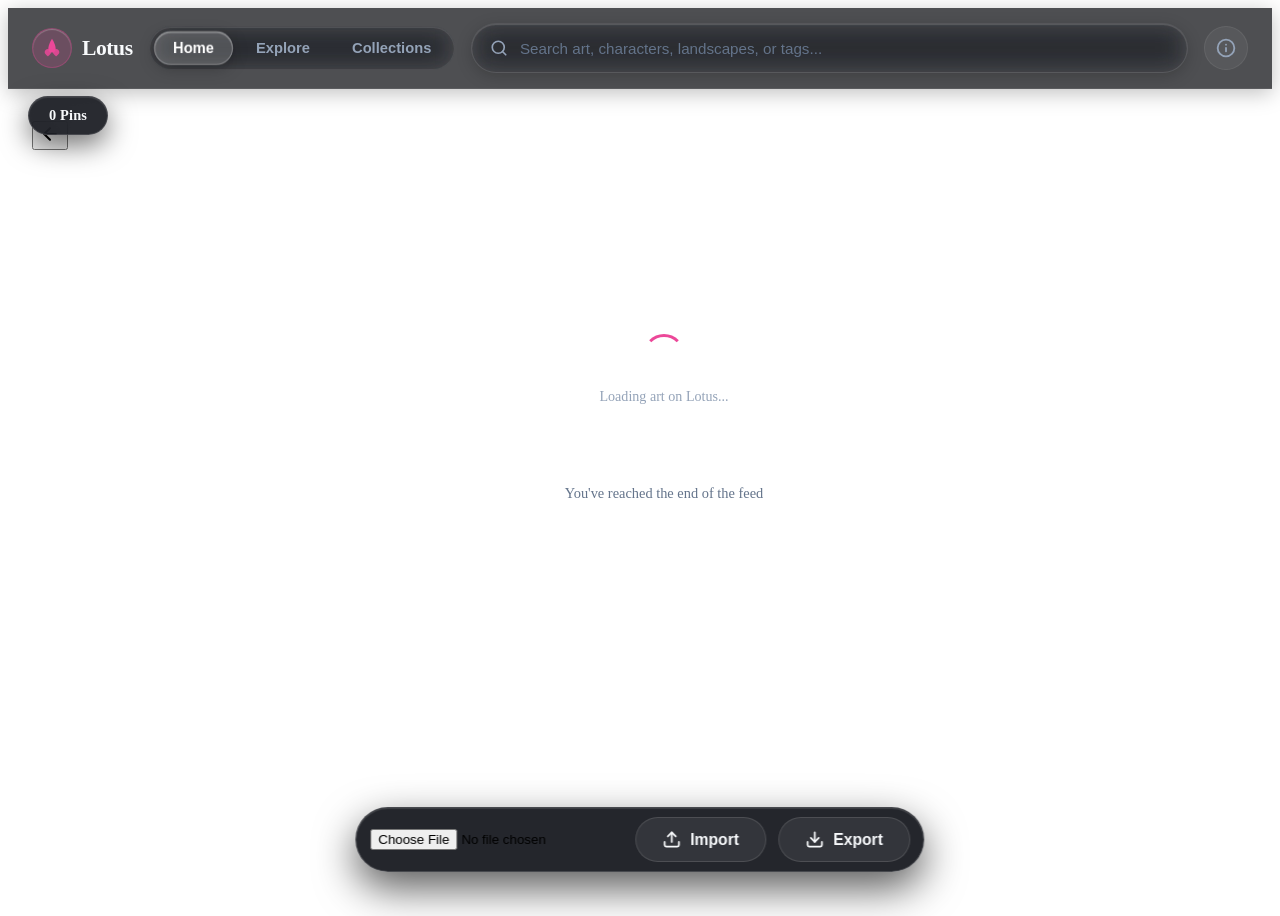
==== index.html @ 7ec938d8 "chore: update script versions for caching" ====
<!DOCTYPE html>
<html lang="en">
<head>
  <meta charset="UTF-8">
  <meta name="viewport" content="width=device-width, initial-scale=1.0">
  <meta name="referrer" content="no-referrer">
  <title>Lotus | Discover &amp; Collect Visual Art</title>
  
  <meta name="description" content="Discover, explore, and collect visual art, anime illustrations, and trending game franchises with Lotus. High-performance Pinterest-inspired visual art feed.">
  <meta name="keywords" content="anime art, visual art, game illustrations, art discovery, wallpaper, pins, gallery, safe imageboard">
  <meta name="author" content="Axel200514">
  <meta name="robots" content="index, follow">
  <link rel="canonical" href="https://lotus-lab.pages.dev/">

  <meta property="og:type" content="website">
  <meta property="og:url" content="https://lotus-lab.pages.dev/">
  <meta property="og:title" content="Lotus | Discover &amp; Collect Visual Art">
  <meta property="og:description" content="Discover, explore, and collect visual art, anime illustrations, and trending game franchises with Lotus.">
  <meta property="og:site_name" content="Lotus">

  <meta name="twitter:card" content="summary_large_image">
  <meta name="twitter:title" content="Lotus | Discover &amp; Collect Visual Art">
  <meta name="twitter:description" content="Discover, explore, and collect visual art, anime illustrations, and trending game franchises with Lotus.">

  <script type="application/ld+json">
  {
    "@context": "https://schema.org",
    "@type": "WebApplication",
    "name": "Lotus",
    "url": "https://lotus-lab.pages.dev/",
    "description": "High-performance visual art discovery client for exploring trending anime and gaming illustrations.",
    "applicationCategory": "MultimediaApplication",
    "operatingSystem": "All",
    "author": {
      "@type": "Person",
      "name": "Axel",
      "url": "https://github.com/Axel200514"
    }
  }
  </script>
  
  <link rel="preconnect" href="https://lotus-proxy.marcuslvl13.workers.dev" crossorigin>
  <link rel="dns-prefetch" href="https://lotus-proxy.marcuslvl13.workers.dev">
  <link rel="preconnect" href="https://safebooru.org" crossorigin>
  <link rel="dns-prefetch" href="https://safebooru.org">

  <link rel="stylesheet" href="./styles/variables.css?v=5.0">
  <link rel="stylesheet" href="./styles/reset.css?v=5.0">
  <link rel="stylesheet" href="./styles/layout.css?v=5.0">
  <link rel="stylesheet" href="./styles/utilities.css?v=5.0">
  <link rel="stylesheet" href="./modules/shared/components/loader/loader.component.css?v=5.0">
  
  <link rel="stylesheet" href="./modules/shared/components/navbar/navbar.component.css?v=5.0" media="print" onload="this.media='all'">
  <link rel="stylesheet" href="./modules/shared/components/modal/modal.component.css?v=5.0" media="print" onload="this.media='all'">
  <link rel="stylesheet" href="./modules/pins/components/pin-card/pin-card.component.css?v=5.0" media="print" onload="this.media='all'">
  <link rel="stylesheet" href="./modules/pins/components/pin-list/pin-list.component.css?v=5.0" media="print" onload="this.media='all'">
  <link rel="stylesheet" href="./modules/explore/components/explore-main/explore-main.component.css?v=5.0" media="print" onload="this.media='all'">
  <link rel="stylesheet" href="./modules/search/components/search-bar/search-bar.component.css?v=5.0" media="print" onload="this.media='all'">
  <link rel="stylesheet" href="./modules/search/components/tag-filter/tag-filter.component.css?v=5.0" media="print" onload="this.media='all'">
  <link rel="stylesheet" href="./modules/saved/components/saved-list/saved-list.component.css?v=5.0" media="print" onload="this.media='all'">
  <noscript>
    <link rel="stylesheet" href="./modules/shared/components/navbar/navbar.component.css?v=5.0">
    <link rel="stylesheet" href="./modules/shared/components/modal/modal.component.css?v=5.0">
    <link rel="stylesheet" href="./modules/pins/components/pin-card/pin-card.component.css?v=5.0">
    <link rel="stylesheet" href="./modules/pins/components/pin-list/pin-list.component.css?v=5.0">
    <link rel="stylesheet" href="./modules/explore/components/explore-main/explore-main.component.css?v=5.0">
    <link rel="stylesheet" href="./modules/search/components/search-bar/search-bar.component.css?v=5.0">
    <link rel="stylesheet" href="./modules/search/components/tag-filter/tag-filter.component.css?v=5.0">
    <link rel="stylesheet" href="./modules/saved/components/saved-list/saved-list.component.css?v=5.0">
  </noscript>

  <link rel="icon" type="image/svg+xml" href="data:image/svg+xml,%3Csvg xmlns='http://www.w3.org/2000/svg' viewBox='0 0 24 24' fill='%23ec4899'%3E%3Cpath d='M12 2C12 2 8 8 8 13C8 15.2091 9.79086 17 12 17C14.2091 17 16 15.2091 16 13C16 8 12 2 12 2Z'/%3E%3Cpath d='M7.5 13C5.567 13 4 14.567 4 16.5C4 18.433 7.5 21 7.5 21C7.5 21 11 18.433 11 16.5C11 14.567 9.433 13 7.5 13Z' fill-opacity='0.8'/%3E%3Cpath d='M16.5 13C14.567 13 13 14.567 13 16.5C13 18.433 16.5 21 16.5 21C16.5 21 20 18.433 20 16.5C20 14.567 18.433 13 16.5 13Z' fill-opacity='0.8'/%3E%3C/svg%3E">
</head>
<body>
  <div class="app-container">
    <header class="header">
      <a class="brand-wrapper" href="#" id="brand-link">
        <div class="brand-icon">
          <svg width="22" height="22" viewBox="0 0 24 24" fill="currentColor">
            <path d="M12 2C12 2 8 8 8 13C8 15.2091 9.79086 17 12 17C14.2091 17 16 15.2091 16 13C16 8 12 2 12 2Z"/>
            <path d="M7.5 13C5.567 13 4 14.567 4 16.5C4 18.433 7.5 21 7.5 21C7.5 21 11 18.433 11 16.5C11 14.567 9.433 13 7.5 13Z" opacity="0.85"/>
            <path d="M16.5 13C14.567 13 13 14.567 13 16.5C13 18.433 16.5 21 16.5 21C16.5 21 20 18.433 20 16.5C20 14.567 18.433 13 16.5 13Z" opacity="0.85"/>
          </svg>
        </div>
        <span class="brand-name">Lotus</span>
      </a>

      <nav class="nav-links" id="main-nav">
        <button class="nav-btn active" type="button" data-route="" title="Home">
          <svg class="nav-icon" width="20" height="20" viewBox="0 0 24 24" fill="currentColor">
            <path d="M10 20v-6h4v6h5v-8h3L12 3 2 12h3v8z"/>
          </svg>
          <span class="nav-label">Home</span>
        </button>
        <button class="nav-btn" type="button" data-route="explore" title="Explore">
          <svg class="nav-icon" width="20" height="20" viewBox="0 0 24 24" fill="none" stroke="currentColor" stroke-width="2.2" stroke-linecap="round" stroke-linejoin="round">
            <circle cx="12" cy="12" r="10"></circle>
            <polygon points="16.24 7.76 14.12 14.12 7.76 16.24 9.88 9.88 16.24 7.76"></polygon>
          </svg>
          <span class="nav-label">Explore</span>
        </button>
        <button class="nav-btn" type="button" data-route="saved" title="Collections">
          <svg class="nav-icon" width="20" height="20" viewBox="0 0 24 24" fill="none" stroke="currentColor" stroke-width="2.2" stroke-linecap="round" stroke-linejoin="round">
            <path d="M19 21l-7-5-7 5V5a2 2 0 0 1 2-2h10a2 2 0 0 1 2 2z"></path>
          </svg>
          <span class="nav-label">Collections</span>
        </button>
      </nav>

      <div class="search-container">
        <span class="search-icon">
          <svg width="18" height="18" viewBox="0 0 24 24" fill="none" stroke="currentColor" stroke-width="2.2" stroke-linecap="round" stroke-linejoin="round">
            <circle cx="11" cy="11" r="8"></circle>
            <line x1="21" y1="21" x2="16.65" y2="16.65"></line>
          </svg>
        </span>
        <input type="search" id="search-input" class="search-input" placeholder="Search art, characters, landscapes, or tags..." autocomplete="off" enterkeyhint="search">
        <button type="button" id="search-clear" class="search-clear" aria-label="Clear search">
          <svg width="14" height="14" viewBox="0 0 24 24" fill="none" stroke="currentColor" stroke-width="2.5" stroke-linecap="round" stroke-linejoin="round">
            <line x1="18" y1="6" x2="6" y2="18"></line>
            <line x1="6" y1="6" x2="18" y2="18"></line>
          </svg>
        </button>
      </div>

      <a class="header-info-btn" href="./legal.html" title="Legal, Privacy & DMCA Transparency Center" aria-label="Legal Center">
        <svg width="20" height="20" viewBox="0 0 24 24" fill="none" stroke="currentColor" stroke-width="2.2" stroke-linecap="round" stroke-linejoin="round">
          <circle cx="12" cy="12" r="10"></circle>
          <line x1="12" y1="16" x2="12" y2="12"></line>
          <line x1="12" y1="8" x2="12.01" y2="8"></line>
        </svg>
      </a>
    </header>

    <div class="pull-to-refresh-indicator" id="pull-to-refresh" aria-hidden="true">
      <div class="ptr-spinner">
        <svg class="ptr-icon" width="22" height="22" viewBox="0 0 24 24" fill="none" stroke="currentColor" stroke-width="2.5" stroke-linecap="round" stroke-linejoin="round">
          <polyline points="23 4 23 10 17 10"></polyline>
          <polyline points="1 20 1 14 7 14"></polyline>
          <path d="M3.51 9a9 9 0 0 1 14.85-3.36L23 10M1 14l4.64 4.36A9 9 0 0 0 20.49 15"></path>
        </svg>
      </div>
    </div>

    <section class="categories-bar" id="categories-bar"></section>

    <main class="main-content">
      <div class="explore-topic-header d-none" id="explore-header">
        <button type="button" id="explore-back-btn" class="explore-back-btn" aria-label="Back">
          <svg width="20" height="20" viewBox="0 0 24 24" fill="none" stroke="currentColor" stroke-width="2.5" stroke-linecap="round" stroke-linejoin="round">
            <line x1="19" y1="12" x2="5" y2="12"></line>
            <polyline points="12 19 5 12 12 5"></polyline>
          </svg>
        </button>
        <h2 id="explore-topic-title" class="explore-topic-title"></h2>
      </div>

      <div class="pins-masonry" id="pins-grid"></div>
      <div class="explore-wrapper d-none" id="explore-view"></div>
      <div class="saved-wrapper d-none" id="saved-view">
        <div class="saved-bar" id="saved-bar">
          <span class="saved-count-pill" id="saved-count-badge">0 Pins</span>
          <div class="saved-actions-group" id="saved-actions-group">
            <input type="file" id="saved-import-input" class="d-none" accept=".json,application/json">
            <button type="button" class="saved-action-btn" id="saved-import-btn" title="Import Collection (.json)">
              <svg width="15" height="15" viewBox="0 0 24 24" fill="none" stroke="currentColor" stroke-width="2.2" stroke-linecap="round" stroke-linejoin="round">
                <path d="M21 15v4a2 2 0 0 1-2 2H5a2 2 0 0 1-2-2v-4"></path>
                <polyline points="17 8 12 3 7 8"></polyline>
                <line x1="12" y1="3" x2="12" y2="15"></line>
              </svg>
              <span>Import</span>
            </button>
            <button type="button" class="saved-action-btn" id="saved-export-btn" title="Export Collection (.json)">
              <svg width="15" height="15" viewBox="0 0 24 24" fill="none" stroke="currentColor" stroke-width="2.2" stroke-linecap="round" stroke-linejoin="round">
                <path d="M21 15v4a2 2 0 0 1-2 2H5a2 2 0 0 1-2-2v-4"></path>
                <polyline points="7 10 12 15 17 10"></polyline>
                <line x1="12" y1="15" x2="12" y2="3"></line>
              </svg>
              <span>Export</span>
            </button>
          </div>
        </div>
        <div class="pins-masonry" id="saved-grid"></div>
      </div>

      <div class="loading-indicator" id="loading-indicator">
        <div class="spinner"></div>
        <span class="loading-text">Loading art on Lotus...</span>
      </div>

      <div class="end-indicator d-none" id="end-indicator">
        <span>You've reached the end of the feed</span>
      </div>

      <div class="empty-state" id="empty-state">
        <svg class="empty-icon" viewBox="0 0 24 24" fill="none" stroke="currentColor" stroke-width="1.5">
          <rect x="3" y="3" width="18" height="18" rx="2" ry="2"></rect>
          <circle cx="8.5" cy="8.5" r="1.5"></circle>
          <polyline points="21 15 16 10 5 21"></polyline>
        </svg>
        <h2 class="empty-title">No results found</h2>
        <p class="empty-desc">Try searching with different terms or selecting one of the suggested tags.</p>
      </div>

      <div id="scroll-sentinel" class="scroll-sentinel"></div>
    </main>
  </div>

  <div class="modal-backdrop" id="pin-modal" role="dialog" aria-modal="true">
    <button class="modal-close-btn" id="modal-close-btn" type="button" aria-label="Close">
      <svg width="20" height="20" viewBox="0 0 24 24" fill="none" stroke="currentColor" stroke-width="2.5" stroke-linecap="round" stroke-linejoin="round">
        <line x1="18" y1="6" x2="6" y2="18"></line>
        <line x1="6" y1="6" x2="18" y2="18"></line>
      </svg>
    </button>

    <div class="modal-content-wrap" id="modal-content-wrap">
      <div class="modal-container">
        <div class="modal-media-col">
          <div class="spinner modal-img-spinner d-none" id="modal-img-spinner"></div>
          <img class="modal-image" id="modal-img" src="" alt="" loading="eager" decoding="async" referrerpolicy="no-referrer">
        </div>

        <div class="modal-info-col">
          <div class="modal-top-actions">
            <div class="modal-icon-group">
              <a class="modal-action-btn" id="modal-source-link" target="_blank" rel="noopener noreferrer" title="View original source">
                <svg width="18" height="18" viewBox="0 0 24 24" fill="none" stroke="currentColor" stroke-width="2" stroke-linecap="round" stroke-linejoin="round">
                  <path d="M18 13v6a2 2 0 0 1-2 2H5a2 2 0 0 1-2-2V8a2 2 0 0 1 2-2h6"></path>
                  <polyline points="15 3 21 3 21 9"></polyline>
                  <line x1="10" y1="14" x2="21" y2="3"></line>
                </svg>
              </a>
              <button class="modal-action-btn" id="modal-download-btn" type="button" title="Open high-resolution image">
                <svg width="18" height="18" viewBox="0 0 24 24" fill="none" stroke="currentColor" stroke-width="2" stroke-linecap="round" stroke-linejoin="round">
                  <path d="M21 15v4a2 2 0 0 1-2 2H5a2 2 0 0 1-2-2v-4"></path>
                  <polyline points="7 10 12 15 17 10"></polyline>
                  <line x1="12" y1="15" x2="12" y2="3"></line>
                </svg>
              </button>
              <button class="modal-action-btn" id="modal-share-btn" type="button" title="Share illustration">
                <svg width="18" height="18" viewBox="0 0 24 24" fill="none" stroke="currentColor" stroke-width="2" stroke-linecap="round" stroke-linejoin="round">
                  <circle cx="18" cy="5" r="3"></circle>
                  <circle cx="6" cy="12" r="3"></circle>
                  <circle cx="18" cy="19" r="3"></circle>
                  <line x1="8.59" y1="13.51" x2="15.42" y2="17.49"></line>
                  <line x1="15.41" y1="6.51" x2="8.59" y2="10.49"></line>
                </svg>
              </button>
            </div>
            <button class="modal-save-btn" id="modal-save-btn" type="button">Save</button>
          </div>

          <h1 class="modal-title" id="modal-title"></h1>

          <div class="modal-author-row">
            <div class="modal-author-avatar" id="modal-author-avatar">A</div>
            <div>
              <a class="modal-author-name" id="modal-author" target="_blank" rel="noopener noreferrer"></a>
              <div class="text-muted modal-author-platform" id="modal-author-platform">Verified Artist</div>
            </div>
          </div>

          <div class="modal-meta-grid">
            <div class="modal-meta-item">
              Dimensions
              <strong id="modal-dimensions"></strong>
            </div>
            <div class="modal-meta-item">
              Image ID
              <strong id="modal-id"></strong>
            </div>
          </div>

          <div class="modal-tags-container">
            <span class="modal-tags-label">Tags</span>
            <div class="modal-tags-list" id="modal-tags"></div>
          </div>
        </div>
      </div>

      <div class="modal-divider" aria-hidden="true"></div>

      <button class="modal-scroll-cue" id="modal-scroll-cue" type="button" aria-label="More to explore">
        <span>More to explore</span>
        <svg width="16" height="16" viewBox="0 0 24 24" fill="none" stroke="currentColor" stroke-width="2.5" stroke-linecap="round" stroke-linejoin="round">
          <polyline points="6 9 12 15 18 9"></polyline>
        </svg>
      </button>

      <section class="modal-related-section" id="modal-related-container" aria-label="Suggestions">
        <h2 class="modal-related-title" id="modal-related-title">Suggestions</h2>
        <div class="modal-related-grid" id="modal-related-grid"></div>
        <div class="modal-related-loader" id="modal-related-loader">
          <div class="spinner"></div>
        </div>
        <div class="modal-related-sentinel" id="modal-related-sentinel"></div>
      </section>
    </div>
  </div>

  <div class="toast-notification d-none" id="toast-notification" role="status" aria-live="polite"></div>

  <template id="modal-related-card-template">
    <div class="modal-related-card">
      <img class="modal-related-img" src="" alt="" loading="lazy" decoding="async" referrerpolicy="no-referrer">
    </div>
  </template>

  <template id="pin-card-template">
    <article class="pin-card">
      <div class="pin-media-wrapper">
        <img class="pin-image" src="" alt="" decoding="async" referrerpolicy="no-referrer">
        <div class="pin-overlay">
          <button class="pin-action-circle pin-share-btn" type="button" title="Share illustration">
            <svg width="16" height="16" viewBox="0 0 24 24" fill="none" stroke="currentColor" stroke-width="2" stroke-linecap="round" stroke-linejoin="round">
              <circle cx="18" cy="5" r="3"></circle>
              <circle cx="6" cy="12" r="3"></circle>
              <circle cx="18" cy="19" r="3"></circle>
              <line x1="8.59" y1="13.51" x2="15.42" y2="17.49"></line>
              <line x1="15.41" y1="6.51" x2="8.59" y2="10.49"></line>
            </svg>
          </button>
        </div>
      </div>
      <div class="pin-meta">
        <h3 class="pin-title"></h3>
        <p class="pin-author"></p>
      </div>
    </article>
  </template>

  <template id="explore-recent-searches-template">
    <section class="explore-recent-section">
      <div class="explore-section-header">
        <div class="explore-section-title">
          <span class="recent-title-wrap">
            <svg class="recent-title-icon" width="18" height="18" viewBox="0 0 24 24" fill="none" stroke="currentColor" stroke-width="2.2">
              <circle cx="12" cy="12" r="10"></circle>
              <polyline points="12 6 12 12 16 14"></polyline>
            </svg>
            <span>Recent Searches</span>
          </span>
          <button type="button" class="recent-clear-btn" title="Clear search history">Clear all</button>
        </div>
      </div>
      <div class="recent-chips-row"></div>
    </section>
  </template>

  <template id="explore-ideas-template">
    <section class="explore-ideas-section">
      <div class="explore-section-header">
        <p class="explore-section-subtitle">Inspired by your tastes</p>
        <h2 class="explore-section-title">Ideas for you</h2>
      </div>
      <div class="ideas-grid"></div>
    </section>
  </template>

  <template id="explore-idea-card-template">
    <article class="idea-card">
      <div class="idea-media-wrap">
        <img class="idea-img" src="" alt="" loading="eager" decoding="async" referrerpolicy="no-referrer">
        <div class="idea-overlay">
          <span class="idea-badge"></span>
          <h3 class="idea-title"></h3>
        </div>
      </div>
    </article>
  </template>

  <template id="explore-board-card-template">
    <article class="board-card">
      <div class="board-collage">
        <img class="board-main-img" src="" alt="" loading="eager" decoding="async" referrerpolicy="no-referrer">
        <div class="board-sub-imgs">
          <img class="board-sub-img board-sub-1" src="" alt="" loading="eager" decoding="async" referrerpolicy="no-referrer">
          <img class="board-sub-img board-sub-2" src="" alt="" loading="eager" decoding="async" referrerpolicy="no-referrer">
        </div>
      </div>
      <div class="board-meta">
        <h3 class="board-title"></h3>
        <p class="board-author"><span class="author-name"></span><span class="author-badge">✓</span></p>
        <p class="board-stats"></p>
      </div>
    </article>
  </template>

  <template id="explore-popular-section-template">
    <section>
      <div class="explore-section-header">
        <div class="explore-section-title">
          <span class="explore-popular-title"></span>
          <button type="button" class="explore-search-shortcut">
            <svg width="18" height="18" viewBox="0 0 24 24" fill="none" stroke="currentColor" stroke-width="2.5">
              <circle cx="11" cy="11" r="8"></circle>
              <line x1="21" y1="21" x2="16.65" y2="16.65"></line>
            </svg>
          </button>
        </div>
      </div>
      <div class="popular-row"></div>
    </section>
  </template>

  <template id="explore-popular-thumb-template">
    <div class="popular-thumb-wrapper">
      <img class="popular-thumb" src="" alt="" loading="eager" decoding="async" referrerpolicy="no-referrer">
    </div>
  </template>

  <script type="module" src="./app/app.js?v=5.0"></script>
</body>
</html>
---- styles/variables.css ----
@font-face {
  font-family: "Outfit";
  src: url("./Fonts/Outfit-Light.ttf") format("truetype");
  font-weight: 300;
  font-style: normal;
  font-display: swap;
}

@font-face {
  font-family: "Outfit";
  src: url("./Fonts/Outfit-Regular.ttf") format("truetype");
  font-weight: 400;
  font-style: normal;
  font-display: swap;
}

@font-face {
  font-family: "Outfit";
  src: url("./Fonts/Outfit-SemiBold.ttf") format("truetype");
  font-weight: 600;
  font-style: normal;
  font-display: swap;
}

@font-face {
  font-family: "Outfit";
  src: url("./Fonts/Outfit-ExtraBold.ttf") format("truetype");
  font-weight: 800;
  font-style: normal;
  font-display: swap;
}

:root {
  --bg-primary: #0a0c10;
  --bg-surface: rgba(24, 27, 34, 0.65);
  --bg-surface-hover: rgba(36, 40, 52, 0.8);
  --bg-card: rgba(255, 255, 255, 0.05);
  --bg-input: rgba(255, 255, 255, 0.07);
  --text-primary: #f8fafc;
  --text-secondary: #94a3b8;
  --text-muted: #64748b;
  --brand-lotus: #ec4899;
  --brand-lotus-hover: #db2777;
  --brand-lotus-light: rgba(236, 72, 153, 0.18);
  --border-subtle: rgba(255, 255, 255, 0.1);
  --success: #10b981;
  --radius-sm: 10px;
  --radius-md: 18px;
  --radius-lg: 26px;
  --radius-full: 9999px;
  --font-family: "Outfit", -apple-system, BlinkMacSystemFont, "Segoe UI", Roboto, sans-serif;
  --transition-fast: 200ms cubic-bezier(0.25, 1, 0.5, 1);
  --header-height: 80px;

  --ease-spring: cubic-bezier(0.34, 1.56, 0.64, 1);
  --ease-spring-soft: cubic-bezier(0.25, 1, 0.3, 1);
  --ease-press: cubic-bezier(0.4, 0, 0.2, 1);
  --transition-spring: 360ms cubic-bezier(0.34, 1.56, 0.64, 1);
  --transition-spring-fast: 260ms cubic-bezier(0.34, 1.56, 0.64, 1);
  --transition-press: 110ms cubic-bezier(0.4, 0, 0.2, 1);

  --glass-bg: rgba(22, 25, 34, 0.68);
  --glass-bg-hover: rgba(35, 40, 54, 0.82);
  --glass-border: 1px solid rgba(255, 255, 255, 0.12);
  --glass-border-subtle: 1px solid rgba(255, 255, 255, 0.07);
  --glass-shine: inset 0 1px 1px 0 rgba(255, 255, 255, 0.22);
  --glass-shadow: 0 12px 36px rgba(0, 0, 0, 0.45);
  --glass-blur: blur(24px) saturate(190%);
  --glass-blur-sm: blur(14px) saturate(160%);
}

@keyframes bubble-pop {
  0% {
    transform: scale(0.92);
  }
  55% {
    transform: scale(1.07);
  }
  100% {
    transform: scale(1);
  }
}
---- styles/layout.css ----
.app-container {
  min-height: 100vh;
  display: flex;
  flex-direction: column;
}

.header {
  position: sticky;
  top: 0;
  z-index: 50;
  height: var(--header-height);
  background: rgba(10, 12, 16, 0.72);
  backdrop-filter: var(--glass-blur);
  -webkit-backdrop-filter: var(--glass-blur);
  border-bottom: 1px solid rgba(255, 255, 255, 0.08);
  box-shadow: 0 4px 20px rgba(0, 0, 0, 0.25);
  display: flex;
  align-items: center;
  justify-content: space-between;
  padding: 0 24px;
  gap: 16px;
}

.main-content {
  flex: 1;
  padding: 0 24px 60px;
  max-width: 1920px;
  width: 100%;
  margin: 0 auto;
}

.pins-masonry {
  display: flex;
  gap: 16px;
  align-items: flex-start;
  width: 100%;
}

.pins-masonry .empty-state {
  flex: 1 1 100%;
  width: 100%;
  min-width: 100%;
}

.pins-col {
  flex: 1;
  display: flex;
  flex-direction: column;
  gap: 16px;
  min-width: 0;
}

@media (max-width: 900px) {
  .pins-masonry {
    gap: 12px;
  }
  .pins-col {
    gap: 12px;
  }
}

@media (max-width: 768px) {
  .header {
    backdrop-filter: none;
    -webkit-backdrop-filter: none;
    background: rgba(10, 12, 16, 0.95);
  }
  .main-content {
    padding: 0 16px 95px;
  }
}

@media (max-width: 640px) {
  .header {
    padding: 0 12px;
    gap: 8px;
    height: 54px;
  }
  .main-content {
    padding: 0 8px 95px;
  }
  .pins-masonry {
    gap: 8px;
  }
  .pins-col {
    gap: 8px;
  }
}

.header-info-btn {
  display: inline-flex;
  align-items: center;
  justify-content: center;
  width: 42px;
  height: 42px;
  border-radius: var(--radius-full);
  background: rgba(255, 255, 255, 0.05);
  border: var(--glass-border-subtle);
  color: var(--text-secondary);
  text-decoration: none;
  flex-shrink: 0;
  transition: background-color var(--transition-fast), color var(--transition-fast), transform var(--transition-spring-fast);
}

.header-info-btn:hover {
  background: rgba(255, 255, 255, 0.12);
  color: var(--text-primary);
  transform: scale(1.06);
}

.header-info-btn:active {
  transform: scale(0.94);
}
---- modules/shared/components/loader/loader.component.css ----
.loading-indicator {
  display: flex;
  flex-direction: column;
  align-items: center;
  justify-content: center;
  padding: 40px 0;
  gap: 12px;
}

.spinner {
  width: 36px;
  height: 36px;
  border: 3px solid var(--border-subtle);
  border-top-color: var(--brand-lotus);
  border-radius: 50%;
  animation: spin 0.8s linear infinite;
}

@keyframes spin {
  to {
    transform: rotate(360deg);
  }
}

.loading-text {
  font-size: 0.88rem;
  color: var(--text-secondary);
}

.end-indicator {
  display: flex;
  align-items: center;
  justify-content: center;
  padding: 40px 0 20px;
  color: var(--text-muted);
  font-size: 0.9rem;
  font-weight: 500;
}

.scroll-sentinel {
  width: 100%;
  height: 20px;
  pointer-events: none;
}

.pull-to-refresh-indicator {
  position: fixed;
  top: calc(var(--header-height) + 12px);
  left: 50%;
  transform: translate3d(-50%, -75px, 0);
  width: 44px;
  height: 44px;
  border-radius: var(--radius-full);
  background: rgba(22, 25, 34, 0.95);
  border: 1px solid rgba(255, 255, 255, 0.2);
  box-shadow: 0 8px 24px rgba(0, 0, 0, 0.5), inset 0 1px 1px rgba(255, 255, 255, 0.28);
  display: flex;
  align-items: center;
  justify-content: center;
  z-index: 120;
  opacity: 0;
  pointer-events: none;
  transition: opacity 0.2s ease, transform 0.25s cubic-bezier(0.25, 1, 0.5, 1);
  will-change: transform, opacity;
}

.pull-to-refresh-indicator.refreshing {
  opacity: 1;
  transform: translate3d(-50%, 14px, 0);
  transition: transform 0.25s cubic-bezier(0.34, 1.56, 0.64, 1), opacity 0.2s ease;
}

.ptr-spinner {
  display: flex;
  align-items: center;
  justify-content: center;
  width: 100%;
  height: 100%;
}

.pull-to-refresh-indicator.refreshing .ptr-spinner {
  animation: spin 0.8s linear infinite;
}

.ptr-icon {
  width: 22px;
  height: 22px;
  color: var(--brand-lotus);
  transition: transform 0.1s linear;
}

@media (max-width: 640px) {
  .pull-to-refresh-indicator {
    top: calc(54px + 10px);
  }
}

.empty-state {
  display: none;
  flex-direction: column;
  align-items: center;
  justify-content: center;
  padding: 100px 20px;
  text-align: center;
  gap: 14px;
  width: 100%;
  min-width: 100%;
  margin: 0 auto;
  box-sizing: border-box;
}

.empty-state.visible {
  display: flex;
}

.empty-icon {
  width: 64px;
  height: 64px;
  color: var(--text-muted);
  margin: 0 auto;
}

.empty-title {
  font-size: 1.35rem;
  font-weight: 700;
  text-align: center;
  color: var(--text-primary);
  margin: 0 auto;
}

.empty-desc {
  font-size: 0.95rem;
  color: var(--text-secondary);
  max-width: 440px;
  text-align: center;
  margin: 0 auto;
  line-height: 1.55;
}
---- modules/shared/components/navbar/navbar.component.css ----
.brand-wrapper {
  display: flex;
  align-items: center;
  gap: 10px;
  text-decoration: none;
  cursor: pointer;
  flex-shrink: 0;
}

.brand-icon {
  width: 38px;
  height: 38px;
  display: flex;
  align-items: center;
  justify-content: center;
  border-radius: var(--radius-full);
  background: rgba(236, 72, 153, 0.18);
  color: var(--brand-lotus);
  border: 1px solid rgba(236, 72, 153, 0.3);
  box-shadow: inset 0 1px 1px rgba(255, 255, 255, 0.25);
  transition: transform var(--transition-fast);
}

.brand-wrapper:hover .brand-icon {
  transform: scale(1.08);
}

.brand-wrapper:active .brand-icon {
  transform: scale(0.92);
  transition: transform var(--transition-press);
}

.brand-name {
  font-size: 1.35rem;
  font-weight: 700;
  letter-spacing: -0.02em;
  color: var(--text-primary);
}

.nav-links {
  display: flex;
  align-items: center;
  gap: 4px;
  background: rgba(255, 255, 255, 0.05);
  backdrop-filter: var(--glass-blur-sm);
  -webkit-backdrop-filter: var(--glass-blur-sm);
  border: var(--glass-border-subtle);
  border-radius: var(--radius-full);
  padding: 4px;
  box-shadow: inset 0 1px 0 rgba(255, 255, 255, 0.1);
  touch-action: manipulation;
  user-select: none;
  -webkit-user-select: none;
}

.nav-btn {
  display: inline-flex;
  align-items: center;
  gap: 8px;
  color: var(--text-secondary);
  padding: 8px 18px;
  font-size: 0.92rem;
  font-weight: 600;
  border-radius: var(--radius-full);
  border: 1px solid transparent;
  background: transparent;
  cursor: pointer;
  will-change: transform;
  touch-action: manipulation;
  user-select: none;
  -webkit-user-select: none;
  transition: background-color var(--transition-fast), color var(--transition-fast), border-color var(--transition-fast), box-shadow var(--transition-fast), transform var(--transition-spring);
}

.nav-icon {
  display: none;
}

.nav-btn:hover {
  background: rgba(255, 255, 255, 0.09);
  color: var(--text-primary);
  border-color: rgba(255, 255, 255, 0.12);
  transform: scale(1.04);
}

.nav-btn:active {
  transform: scale(0.92);
  transition: transform var(--transition-press);
}

.nav-btn.active {
  background: rgba(255, 255, 255, 0.18);
  color: #ffffff;
  border: 1px solid rgba(255, 255, 255, 0.28);
  box-shadow: inset 0 1px 1px 0 rgba(255, 255, 255, 0.35), 0 4px 16px rgba(0, 0, 0, 0.25);
  animation: bubble-pop 320ms var(--ease-spring);
}

.nav-btn.refreshing .nav-icon {
  animation: nav-icon-spin 600ms linear infinite;
}

.nav-btn.tap-bounce {
  animation: nav-btn-bounce 200ms var(--ease-spring);
}

@keyframes nav-icon-spin {
  0% { transform: rotate(0deg); }
  100% { transform: rotate(360deg); }
}

@keyframes nav-btn-bounce {
  0% { transform: scale(1); }
  50% { transform: scale(0.88); }
  100% { transform: scale(1); }
}

@media (min-width: 769px) and (max-width: 1024px) {
  .nav-btn {
    padding: 7px 13px;
    font-size: 0.86rem;
    gap: 6px;
  }
  .brand-name {
    font-size: 1.18rem;
  }
}

@media (max-width: 768px) {
  .brand-name {
    display: none;
  }
  .brand-icon {
    width: 34px;
    height: 34px;
  }
  .nav-links {
    position: fixed;
    bottom: calc(18px + env(safe-area-inset-bottom, 0px));
    left: 50%;
    transform: translateX(-50%);
    background: rgba(18, 20, 27, 0.72);
    backdrop-filter: blur(24px) saturate(190%);
    -webkit-backdrop-filter: blur(24px) saturate(190%);
    border: 1px solid rgba(255, 255, 255, 0.16);
    border-radius: var(--radius-full);
    padding: 6px 10px;
    gap: 6px;
    z-index: 300;
    box-shadow: 0 16px 40px rgba(0, 0, 0, 0.6), inset 0 1px 0 rgba(255, 255, 255, 0.25);
    transition: opacity var(--transition-fast), transform var(--transition-fast), visibility var(--transition-fast);
  }
  .nav-btn {
    flex-direction: column;
    padding: 6px 14px;
    font-size: 0.68rem;
    font-weight: 600;
    gap: 3px;
    border-radius: var(--radius-full);
    color: var(--text-secondary);
    min-width: 62px;
  }
  .nav-btn:hover {
    transform: none;
  }
  .nav-btn:active {
    transform: scale(0.90);
    transition: transform var(--transition-press);
  }
  .nav-btn.active {
    background: linear-gradient(135deg, rgba(236, 72, 153, 0.95), rgba(219, 39, 119, 0.9));
    color: #ffffff;
    border: 1px solid rgba(255, 255, 255, 0.35);
    box-shadow: inset 0 1px 1px rgba(255, 255, 255, 0.4), 0 4px 14px rgba(236, 72, 153, 0.35);
    animation: bubble-pop 320ms var(--ease-spring);
  }
  .nav-icon {
    display: block;
    width: 18px;
    height: 18px;
  }
}
---- modules/shared/components/modal/modal.component.css ----
body.modal-open {
  overflow: hidden;
}

.modal-backdrop {
  position: fixed;
  inset: 0;
  background-color: rgba(0, 0, 0, 0.86);
  z-index: 100;
  display: none;
  overflow-y: auto;
  -webkit-overflow-scrolling: touch;
  padding: 48px 24px 80px;
  opacity: 0;
  transition: opacity var(--transition-fast);
}

.modal-backdrop.open {
  display: flex;
  flex-direction: column;
  align-items: center;
  justify-content: flex-start;
  scroll-behavior: smooth;
  opacity: 1;
}

.modal-backdrop::-webkit-scrollbar {
  width: 10px;
}

.modal-backdrop::-webkit-scrollbar-track {
  background: rgba(0, 0, 0, 0.5);
}

.modal-backdrop::-webkit-scrollbar-thumb {
  background: rgba(255, 255, 255, 0.22);
  border-radius: 5px;
}

.modal-backdrop::-webkit-scrollbar-thumb:hover {
  background: rgba(255, 255, 255, 0.38);
}

.modal-close-btn {
  position: fixed;
  top: 24px;
  right: 28px;
  width: 44px;
  height: 44px;
  border-radius: var(--radius-full);
  background: rgba(22, 24, 30, 0.65);
  backdrop-filter: blur(20px) saturate(190%);
  -webkit-backdrop-filter: blur(20px) saturate(190%);
  color: #ffffff;
  border: 1px solid rgba(255, 255, 255, 0.18);
  box-shadow: inset 0 1px 1px rgba(255, 255, 255, 0.28), 0 8px 24px rgba(0, 0, 0, 0.45);
  display: flex;
  align-items: center;
  justify-content: center;
  z-index: 200;
  cursor: pointer;
  will-change: transform;
  transition: background-color var(--transition-fast), transform var(--transition-spring), border-color var(--transition-fast);
}

.modal-close-btn:hover {
  background: rgba(36, 40, 52, 0.85);
  border-color: rgba(255, 255, 255, 0.32);
  transform: scale(1.10);
}

.modal-close-btn:active {
  transform: scale(0.88);
  transition: transform var(--transition-press);
}

.modal-content-wrap {
  width: min(1040px, 100%);
  display: flex;
  flex-direction: column;
  align-items: center;
  position: relative;
  margin: 0 auto;
  flex-shrink: 0;
}

.modal-container {
  background: rgba(18, 20, 26, 0.78);
  backdrop-filter: blur(32px) saturate(190%);
  -webkit-backdrop-filter: blur(32px) saturate(190%);
  border: 1px solid rgba(255, 255, 255, 0.14);
  border-radius: 32px;
  width: 100%;
  height: auto;
  min-height: 560px;
  display: flex;
  flex-direction: row;
  overflow: hidden;
  position: relative;
  flex-shrink: 0;
  box-shadow: 0 30px 80px rgba(0, 0, 0, 0.65), inset 0 1px 1px rgba(255, 255, 255, 0.2);
  transform: scale(0.98);
  transition: transform var(--transition-fast);
}

.modal-backdrop.open .modal-container {
  transform: scale(1);
}

.modal-media-col {
  flex: 1;
  min-width: 0;
  min-height: 560px;
  height: auto;
  align-self: stretch;
  background-color: #0b0c0e;
  display: flex;
  align-items: center;
  justify-content: center;
  padding: 24px;
  position: relative;
  overflow: hidden;
}

.modal-image {
  max-width: 100%;
  max-height: 78vh;
  width: auto;
  height: auto;
  object-fit: contain;
  border-radius: var(--radius-sm);
  display: block;
}

.modal-img-spinner {
  position: absolute;
  top: 50%;
  left: 50%;
  transform: translate(-50%, -50%);
  z-index: 2;
}

.modal-info-col {
  width: 440px;
  flex-shrink: 0;
  height: auto;
  padding: 32px 28px;
  display: flex;
  flex-direction: column;
  overflow: visible;
  scrollbar-width: none;
  -ms-overflow-style: none;
  gap: 20px;
  background-color: transparent;
}

.modal-info-col::-webkit-scrollbar {
  display: none;
  width: 0;
  height: 0;
}

.modal-top-actions {
  display: flex;
  align-items: center;
  justify-content: space-between;
}

.modal-icon-group {
  display: flex;
  align-items: center;
  gap: 10px;
}

.modal-action-btn {
  background: rgba(255, 255, 255, 0.08);
  color: var(--text-primary);
  width: 44px;
  height: 44px;
  border-radius: var(--radius-full);
  display: flex;
  align-items: center;
  justify-content: center;
  border: 1px solid rgba(255, 255, 255, 0.16);
  box-shadow: inset 0 1px 1px rgba(255, 255, 255, 0.22), 0 4px 12px rgba(0, 0, 0, 0.25);
  cursor: pointer;
  will-change: transform;
  transition: background-color var(--transition-fast), border-color var(--transition-fast), transform var(--transition-spring);
}

.modal-action-btn:hover {
  background: rgba(255, 255, 255, 0.18);
  border-color: rgba(255, 255, 255, 0.32);
  transform: scale(1.08);
}

.modal-action-btn:active {
  transform: scale(0.88);
  transition: transform var(--transition-press);
}

.modal-action-btn.is-loading {
  opacity: 0.6;
  pointer-events: none;
}

.modal-save-btn {
  background: linear-gradient(180deg, rgba(236, 72, 153, 0.95) 0%, rgba(219, 39, 119, 0.9) 100%);
  color: #ffffff;
  border: 1px solid rgba(255, 255, 255, 0.38);
  border-radius: var(--radius-full);
  padding: 10px 24px;
  font-size: 0.95rem;
  font-weight: 700;
  box-shadow: inset 0 1px 1px 0 rgba(255, 255, 255, 0.5), 0 4px 16px rgba(236, 72, 153, 0.38);
  cursor: pointer;
  will-change: transform;
  transition: background var(--transition-fast), transform var(--transition-spring), box-shadow var(--transition-fast);
}

.modal-save-btn:hover {
  background: linear-gradient(180deg, rgba(244, 114, 182, 0.98) 0%, rgba(236, 72, 153, 0.95) 100%);
  transform: scale(1.05);
  box-shadow: inset 0 1px 1px 0 rgba(255, 255, 255, 0.6), 0 6px 22px rgba(236, 72, 153, 0.48);
}

.modal-save-btn:active {
  transform: scale(0.92);
  transition: transform var(--transition-press);
}

.modal-save-btn.is-saved {
  background: linear-gradient(180deg, rgba(16, 185, 129, 0.9) 0%, rgba(5, 150, 105, 0.85) 100%);
  border-color: rgba(255, 255, 255, 0.35);
  box-shadow: inset 0 1px 1px rgba(255, 255, 255, 0.45), 0 4px 14px rgba(16, 185, 129, 0.35);
  animation: bubble-pop 320ms var(--ease-spring);
}

.modal-save-btn.is-saved:hover {
  background: linear-gradient(180deg, rgba(16, 185, 129, 0.95) 0%, rgba(5, 150, 105, 0.9) 100%);
  transform: scale(1.05);
}

.modal-author-platform {
  font-size: 0.8rem;
}

.modal-title {
  font-size: 1.4rem;
  font-weight: 700;
  color: var(--text-primary);
  line-height: 1.3;
}

.modal-author-row {
  display: flex;
  align-items: center;
  gap: 12px;
}

.modal-author-avatar {
  width: 44px;
  height: 44px;
  border-radius: var(--radius-full);
  background-color: var(--bg-input);
  display: flex;
  align-items: center;
  justify-content: center;
  font-weight: 700;
  color: var(--brand-lotus);
}

.modal-author-name {
  font-size: 0.95rem;
  font-weight: 600;
}

.modal-meta-grid {
  display: grid;
  grid-template-columns: 1fr 1fr;
  gap: 12px;
  background: rgba(255, 255, 255, 0.05);
  border: 1px solid rgba(255, 255, 255, 0.1);
  box-shadow: inset 0 1px 0 rgba(255, 255, 255, 0.12);
  padding: 14px 18px;
  border-radius: 18px;
}

.modal-meta-item {
  font-size: 0.8rem;
  color: var(--text-secondary);
}

.modal-meta-item strong {
  display: block;
  font-size: 0.88rem;
  color: var(--text-primary);
  margin-top: 2px;
}

.modal-tags-container {
  display: flex;
  flex-direction: column;
  gap: 8px;
}

.modal-tags-label {
  font-size: 0.85rem;
  font-weight: 600;
  color: var(--text-secondary);
  text-transform: uppercase;
  letter-spacing: 0.04em;
}

.modal-tags-list {
  display: flex;
  flex-wrap: wrap;
  gap: 6px;
}

.modal-tag-chip {
  background: rgba(255, 255, 255, 0.06);
  color: var(--text-primary);
  border: 1px solid rgba(255, 255, 255, 0.12);
  box-shadow: inset 0 1px 0 rgba(255, 255, 255, 0.16);
  border-radius: var(--radius-full);
  padding: 5px 14px;
  font-size: 0.78rem;
  font-weight: 500;
  cursor: pointer;
  will-change: transform;
  transition: background-color var(--transition-fast), border-color var(--transition-fast), transform var(--transition-spring), box-shadow var(--transition-fast);
}

.modal-tag-chip:hover {
  background: linear-gradient(135deg, rgba(236, 72, 153, 0.9), rgba(219, 39, 119, 0.85));
  color: #ffffff;
  border-color: rgba(255, 255, 255, 0.35);
  box-shadow: inset 0 1px 1px rgba(255, 255, 255, 0.4), 0 4px 14px rgba(236, 72, 153, 0.35);
  transform: translateY(-1px) scale(1.05);
}

.modal-tag-chip:active {
  transform: scale(0.91);
  transition: transform var(--transition-press);
}

.modal-scroll-cue {
  position: relative;
  display: inline-flex;
  align-items: center;
  gap: 8px;
  margin-top: 10px;
  margin-bottom: 20px;
  padding: 11px 26px;
  background: rgba(255, 255, 255, 0.08);
  color: #ffffff;
  border: 1px solid rgba(255, 255, 255, 0.18);
  border-radius: var(--radius-full);
  font-size: 0.9rem;
  font-weight: 600;
  cursor: pointer;
  box-shadow: inset 0 1px 1px rgba(255, 255, 255, 0.25), 0 8px 24px rgba(0, 0, 0, 0.35);
  opacity: 1;
  transform: translateY(0);
  will-change: transform, opacity;
  transition: opacity 320ms ease, transform 320ms cubic-bezier(0.2, 0.8, 0.2, 1), background-color var(--transition-fast), border-color var(--transition-fast), box-shadow var(--transition-fast);
  z-index: 25;
}

.modal-scroll-cue:hover {
  background: rgba(255, 255, 255, 0.16);
  border-color: rgba(255, 255, 255, 0.3);
  transform: translateY(-2px) scale(1.03);
  box-shadow: inset 0 1px 1px rgba(255, 255, 255, 0.35), 0 10px 28px rgba(0, 0, 0, 0.45);
}

.modal-scroll-cue:active {
  transform: translateY(0) scale(0.94);
  transition: transform var(--transition-press);
}

.modal-scroll-cue svg {
  color: var(--brand-lotus);
  transition: transform var(--transition-fast);
}

.modal-scroll-cue:hover svg {
  transform: translateY(3px);
}

.modal-scroll-cue.hide {
  opacity: 0;
  transform: translateY(8px) scale(0.96);
  pointer-events: none;
}

.modal-divider {
  display: none;
}

.modal-related-section {
  width: 100%;
  margin-top: 16px;
  display: flex;
  flex-direction: column;
  align-items: flex-start;
  padding-bottom: 24px;
}

.modal-related-title {
  font-size: 1.4rem;
  font-weight: 700;
  color: var(--text-primary);
  margin-bottom: 20px;
  text-align: left;
  width: 100%;
  padding: 0 4px;
  letter-spacing: -0.01em;
}

.modal-related-grid {
  display: flex;
  gap: 16px;
  align-items: flex-start;
  width: 100%;
}

.modal-related-col {
  flex: 1;
  display: flex;
  flex-direction: column;
  gap: 16px;
  min-width: 0;
}

.modal-related-card {
  display: block;
  width: 100%;
  border-radius: 16px;
  overflow: hidden;
  background-color: #171922;
  cursor: pointer;
  position: relative;
  border: 1px solid var(--border-subtle);
  transition: transform var(--transition-fast);
}

.modal-related-card:hover {
  transform: scale(1.02);
}

.modal-related-img {
  width: 100%;
  height: 100%;
  object-fit: cover;
  display: block;
  opacity: 0;
  transition: opacity var(--transition-fast);
}

.modal-related-img.loaded {
  opacity: 1;
}

.modal-related-loader {
  display: flex;
  align-items: center;
  justify-content: center;
  padding: 32px 0 24px;
  width: 100%;
}

.modal-related-loader .spinner {
  width: 32px;
  height: 32px;
  border-width: 3px;
}

.modal-related-sentinel {
  width: 100%;
  height: 40px;
  pointer-events: none;
}

.toast-notification {
  position: fixed;
  bottom: 88px;
  left: 50%;
  transform: translateX(-50%) translateY(28px) scale(0.9);
  background: rgba(18, 20, 26, 0.95);
  color: #ffffff;
  border: 1px solid rgba(255, 255, 255, 0.14);
  border-radius: 18px;
  padding: 0;
  box-shadow: 0 16px 40px rgba(0, 0, 0, 0.65), 0 0 0 1px rgba(255, 255, 255, 0.05);
  z-index: 9999;
  opacity: 0;
  pointer-events: none;
  cursor: pointer;
  overflow: hidden;
  user-select: none;
  transition: opacity 220ms ease, transform 320ms cubic-bezier(0.34, 1.56, 0.64, 1);
  backdrop-filter: blur(14px);
  -webkit-backdrop-filter: blur(14px);
  max-width: calc(100vw - 32px);
}

.toast-notification.show {
  opacity: 1;
  pointer-events: auto;
  transform: translateX(-50%) translateY(0) scale(1);
}

.toast-notification:active {
  transform: translateX(-50%) translateY(0) scale(0.96);
  transition: transform 100ms ease;
}

.toast-notification::before {
  content: "";
  position: absolute;
  top: 0;
  left: 0;
  width: 100%;
  height: 100%;
  background: linear-gradient(90deg, transparent, rgba(255, 255, 255, 0.12), transparent);
  transform: translateX(-100%);
  animation: toast-shimmer 750ms cubic-bezier(0.16, 1, 0.3, 1) 80ms 1 forwards;
  pointer-events: none;
}

@keyframes toast-shimmer {
  0% { transform: translateX(-100%); }
  100% { transform: translateX(100%); }
}

.toast-notification.toast-success {
  background: linear-gradient(135deg, rgba(24, 26, 34, 0.96), rgba(38, 20, 42, 0.96));
  border-color: rgba(236, 72, 153, 0.55);
  box-shadow: 0 16px 40px rgba(0, 0, 0, 0.7), 0 0 24px rgba(236, 72, 153, 0.28);
}

.toast-inner {
  display: flex;
  align-items: center;
  gap: 12px;
  padding: 10px 16px 10px 12px;
}

.toast-icon-badge {
  width: 32px;
  height: 32px;
  border-radius: var(--radius-full);
  background: rgba(255, 255, 255, 0.08);
  border: 1px solid rgba(255, 255, 255, 0.15);
  color: var(--text-primary);
  display: flex;
  align-items: center;
  justify-content: center;
  flex-shrink: 0;
  animation: toast-icon-pop 360ms cubic-bezier(0.34, 1.56, 0.64, 1);
}

.toast-icon-badge.success {
  background: linear-gradient(135deg, rgba(236, 72, 153, 0.25), rgba(219, 39, 119, 0.18));
  border-color: rgba(236, 72, 153, 0.5);
  color: #f472b6;
}

@keyframes toast-icon-pop {
  0% { transform: scale(0.3) rotate(-20deg); opacity: 0; }
  70% { transform: scale(1.18) rotate(6deg); }
  100% { transform: scale(1) rotate(0deg); opacity: 1; }
}

.toast-text-wrap {
  display: flex;
  flex-direction: column;
  gap: 2px;
  min-width: 0;
}

.toast-title {
  font-size: 0.88rem;
  font-weight: 700;
  color: #ffffff;
  letter-spacing: -0.01em;
  line-height: 1.25;
  white-space: nowrap;
}

.toast-subtitle {
  font-size: 0.76rem;
  font-weight: 500;
  color: rgba(255, 255, 255, 0.65);
  line-height: 1.2;
  white-space: nowrap;
}

.toast-close-btn {
  background: transparent;
  border: none;
  color: rgba(255, 255, 255, 0.45);
  font-size: 1.15rem;
  line-height: 1;
  padding: 4px 6px;
  margin-left: 4px;
  cursor: pointer;
  border-radius: 6px;
  display: flex;
  align-items: center;
  justify-content: center;
  transition: color 140ms ease, transform 140ms ease;
}

.toast-close-btn:hover {
  color: #ffffff;
  transform: scale(1.15);
}

.toast-progress {
  position: absolute;
  bottom: 0;
  left: 0;
  right: 0;
  height: 2px;
  background: rgba(255, 255, 255, 0.08);
  overflow: hidden;
}

.toast-progress-bar {
  height: 100%;
  width: 100%;
  background: linear-gradient(90deg, #ec4899, #f472b6);
  transform-origin: left;
  animation: toast-drain linear forwards;
}

.toast-notification:hover .toast-progress-bar {
  animation-play-state: paused;
}

@keyframes toast-drain {
  0% { transform: scaleX(1); }
  100% { transform: scaleX(0); }
}

@media (min-width: 769px) {
  .toast-notification {
    bottom: 84px;
  }
}

@media (max-width: 1180px) {
  .modal-close-btn {
    top: 20px;
    left: 20px;
    right: auto;
    z-index: 250;
  }
}

@media (min-width: 769px) and (max-width: 1024px) {
  .modal-backdrop {
    padding: 32px 16px 64px;
  }
  .modal-content-wrap {
    width: 100%;
  }
  .modal-container {
    width: 100%;
    height: auto;
    min-height: 500px;
    border-radius: 24px;
  }
  .modal-media-col {
    padding: 16px;
    min-height: 500px;
    height: auto;
    align-self: stretch;
  }
  .modal-info-col {
    width: 360px;
    height: auto;
    overflow: visible;
    padding: 24px 20px;
    gap: 16px;
  }
  .modal-related-grid {
    gap: 12px;
  }
  .modal-related-col {
    gap: 12px;
  }
}

@media (max-width: 768px) {
  .modal-backdrop {
    padding: 0;
    background: #08090d;
    overflow-y: auto;
    -webkit-overflow-scrolling: touch;
    scrollbar-width: none;
    -ms-overflow-style: none;
  }
  .modal-backdrop::-webkit-scrollbar {
    display: none;
    width: 0;
    height: 0;
  }
  .modal-backdrop.open {
    display: block;
    scroll-behavior: auto;
  }
  .modal-close-btn {
    position: fixed;
    top: 14px;
    left: 14px;
    right: auto;
    width: 42px;
    height: 42px;
    background: rgba(22, 25, 34, 0.95);
    color: #ffffff;
    border: 1px solid rgba(255, 255, 255, 0.22);
    border-radius: var(--radius-full);
    z-index: 250;
    box-shadow: 0 4px 16px rgba(0, 0, 0, 0.5);
  }
  .modal-content-wrap {
    width: 100%;
    margin: 0;
  }
  .modal-container {
    width: 100%;
    min-height: auto;
    height: auto;
    max-height: none;
    border-radius: 0;
    border: none;
    border-bottom: 1px solid rgba(255, 255, 255, 0.12);
    flex-direction: column;
    overflow: visible;
    background: #0e1117;
    backdrop-filter: none;
    -webkit-backdrop-filter: none;
    box-shadow: 0 12px 36px rgba(0, 0, 0, 0.45);
    transform: none;
  }
  .modal-backdrop.open .modal-container {
    transform: none;
  }
  .toast-notification {
    backdrop-filter: none;
    -webkit-backdrop-filter: none;
    background-color: rgba(22, 24, 29, 0.98);
  }
  .modal-media-col {
    width: 100%;
    padding: 0;
    background-color: #0b0c0e;
    border-bottom: 1px solid rgba(255, 255, 255, 0.08);
    height: auto;
    max-height: 70vh;
    min-height: 260px;
    display: flex;
    align-items: center;
    justify-content: center;
    overflow: hidden;
    touch-action: pan-y;
    position: relative;
  }
  .modal-image {
    width: 100%;
    height: auto;
    max-height: 70vh;
    display: block;
    object-fit: contain;
    border-radius: 0;
    touch-action: pan-y;
    -webkit-user-drag: none;
    user-select: none;
    -webkit-user-select: none;
    pointer-events: auto;
  }
  .modal-info-col {
    width: 100%;
    height: auto;
    padding: 16px 16px 8px;
    gap: 14px;
    overflow: visible;
    scrollbar-width: none;
    -ms-overflow-style: none;
    background-color: transparent;
  }
  .modal-info-col::-webkit-scrollbar {
    display: none;
    width: 0;
    height: 0;
  }
  .modal-top-actions {
    padding-right: 0;
    width: 100%;
  }
  .modal-action-btn {
    width: 40px;
    height: 40px;
  }
  .modal-save-btn {
    padding: 10px 22px;
    font-size: 0.92rem;
  }
  .modal-meta-grid {
    padding: 12px 16px;
    gap: 10px;
    background: rgba(255, 255, 255, 0.05);
    border: 1px solid rgba(255, 255, 255, 0.12);
    box-shadow: inset 0 1px 0 rgba(255, 255, 255, 0.16), 0 4px 16px rgba(0, 0, 0, 0.25);
    border-radius: 18px;
  }
  .modal-tags-list {
    gap: 6px;
  }
  .modal-tag-chip {
    font-size: 0.74rem;
    padding: 5px 12px;
    background: rgba(255, 255, 255, 0.07);
    border: 1px solid rgba(255, 255, 255, 0.14);
    box-shadow: inset 0 1px 0 rgba(255, 255, 255, 0.18);
  }
  .modal-scroll-cue {
    display: none;
  }
  .modal-divider {
    display: block;
    width: calc(100% - 32px);
    height: 1px;
    margin: 8px auto 14px;
    background: linear-gradient(90deg, transparent, rgba(255, 255, 255, 0.2) 15%, rgba(255, 255, 255, 0.2) 85%, transparent);
    box-shadow: 0 1px 2px rgba(0, 0, 0, 0.4);
  }
  .modal-related-section {
    width: 100%;
    margin-top: 0;
    padding: 0 12px 96px;
  }
  .modal-related-title {
    font-size: 1.15rem;
    text-align: left;
    padding: 0 4px;
    margin-bottom: 12px;
  }
  .modal-related-grid {
    gap: 8px;
  }
  .modal-related-col {
    gap: 8px;
  }
  .modal-related-card {
    border-radius: 12px;
  }
}
---- modules/pins/components/pin-card/pin-card.component.css ----
.pin-card {
  width: 100%;
  cursor: pointer;
  position: relative;
  background-color: transparent;
  transition: transform var(--transition-spring);
  -webkit-tap-highlight-color: transparent;
}

.pin-card:hover {
  transform: translateY(-2px);
}

.pin-card:active {
  transform: scale(0.98);
  transition: transform var(--transition-press);
}

.pin-media-wrapper {
  position: relative;
  width: 100%;
  border-radius: 20px;
  overflow: hidden;
  background: linear-gradient(145deg, #181b24 0%, #202533 100%);
  border: 1px solid rgba(255, 255, 255, 0.06);
}

.pin-image {
  width: 100%;
  height: 100%;
  object-fit: cover;
  display: block;
  opacity: 0;
  transform: scale(0.96);
  transition: opacity 200ms cubic-bezier(0.2, 0, 0, 1), transform 220ms cubic-bezier(0.2, 0, 0, 1);
  image-rendering: auto;
}

.pin-image.loaded {
  opacity: 1;
  transform: scale(1);
}

.pin-image.error {
  opacity: 0.25;
  filter: grayscale(1);
}

.pin-card:hover .pin-image.loaded {
  transform: scale(1.02);
}

.pin-overlay {
  position: absolute;
  inset: 0;
  background: linear-gradient(to top, rgba(0, 0, 0, 0.18) 0%, transparent 35%);
  display: flex;
  align-items: flex-end;
  justify-content: flex-end;
  padding: 8px;
  opacity: 0;
  pointer-events: none;
  transition: opacity var(--transition-fast);
}

.pin-card:hover .pin-overlay {
  opacity: 1;
  pointer-events: auto;
}

.pin-action-circle {
  width: 36px;
  height: 36px;
  border-radius: var(--radius-full);
  background: rgba(20, 24, 32, 0.75);
  color: #ffffff;
  border: 1px solid rgba(255, 255, 255, 0.25);
  box-shadow: inset 0 1px 1px rgba(255, 255, 255, 0.35), 0 4px 12px rgba(0, 0, 0, 0.35);
  display: flex;
  align-items: center;
  justify-content: center;
  will-change: transform;
  transition: background-color var(--transition-fast), transform var(--transition-spring), border-color var(--transition-fast);
}

.pin-action-circle:hover {
  background: rgba(35, 42, 56, 0.9);
  border-color: rgba(255, 255, 255, 0.45);
  transform: scale(1.10);
}

.pin-action-circle:active {
  transform: scale(0.88);
  transition: transform var(--transition-press);
}

.pin-meta {
  padding: 7px 2px 4px;
}

.pin-title {
  font-size: 0.88rem;
  font-weight: 600;
  color: var(--text-primary);
  line-height: 1.25;
  margin-bottom: 2px;
  display: -webkit-box;
  -webkit-line-clamp: 2;
  -webkit-box-orient: vertical;
  overflow: hidden;
  word-break: break-word;
}

.pin-author {
  font-size: 0.76rem;
  color: var(--text-secondary);
  white-space: nowrap;
  overflow: hidden;
  text-overflow: ellipsis;
}

@media (max-width: 768px) {
  .pin-card:hover {
    transform: none;
  }
  .pin-card:hover .pin-image {
    transform: none;
  }
  .pin-media-wrapper {
    border-radius: 12px;
  }
  .pin-overlay {
    opacity: 1;
    pointer-events: auto;
    background: transparent;
    padding: 6px;
  }
  .pin-action-circle {
    width: 28px;
    height: 28px;
    background-color: rgba(15, 17, 21, 0.72);
    color: #ffffff;
    border: 1px solid rgba(255, 255, 255, 0.16);
    box-shadow: 0 2px 6px rgba(0, 0, 0, 0.3);
  }
  .pin-meta {
    padding: 5px 2px 2px;
  }
  .pin-title {
    font-size: 0.76rem;
    line-height: 1.2;
    margin-bottom: 2px;
  }
  .pin-author {
    font-size: 0.68rem;
  }
}
---- modules/search/components/search-bar/search-bar.component.css ----
.search-container {
  flex: 1;
  max-width: 820px;
  position: relative;
  display: flex;
  align-items: center;
  background: rgba(255, 255, 255, 0.06);
  backdrop-filter: var(--glass-blur-sm);
  -webkit-backdrop-filter: var(--glass-blur-sm);
  border: 1px solid rgba(255, 255, 255, 0.12);
  border-radius: var(--radius-full);
  box-shadow: inset 0 1px 1px rgba(255, 255, 255, 0.16), 0 4px 16px rgba(0, 0, 0, 0.2);
  transition: border-color var(--transition-fast), box-shadow var(--transition-fast), background-color var(--transition-fast);
}

.search-container:focus-within {
  background: rgba(255, 255, 255, 0.09);
  border-color: rgba(236, 72, 153, 0.55);
  box-shadow: inset 0 1px 1px rgba(255, 255, 255, 0.25), 0 0 0 3px rgba(236, 72, 153, 0.22);
}

.search-icon {
  position: absolute;
  left: 18px;
  color: var(--text-secondary);
  pointer-events: none;
  display: flex;
  align-items: center;
}

.search-input {
  width: 100%;
  height: 48px;
  padding: 0 46px 0 48px;
  background: transparent;
  border: none;
  border-radius: var(--radius-full);
  color: var(--text-primary);
  font-size: 0.95rem;
  outline: none;
}

.search-input::-webkit-search-decoration,
.search-input::-webkit-search-cancel-button,
.search-input::-webkit-search-results-button,
.search-input::-webkit-search-results-decoration {
  -webkit-appearance: none;
  display: none;
}

.search-input::placeholder {
  color: var(--text-muted);
}

.search-clear {
  position: absolute;
  right: 12px;
  color: var(--text-secondary);
  width: 28px;
  height: 28px;
  border-radius: var(--radius-full);
  display: none;
  align-items: center;
  justify-content: center;
  background: rgba(255, 255, 255, 0.08);
  border: 1px solid rgba(255, 255, 255, 0.12);
  cursor: pointer;
  will-change: transform;
  transition: background-color var(--transition-fast), color var(--transition-fast), transform var(--transition-spring);
}

.search-clear.visible {
  display: flex;
}

.search-clear:hover {
  background: rgba(255, 255, 255, 0.18);
  color: var(--text-primary);
  transform: scale(1.10);
}

.search-clear:active {
  transform: scale(0.88);
  transition: transform var(--transition-press);
}

@media (max-width: 768px) {
  .search-container {
    background: rgba(255, 255, 255, 0.07);
  }
  .search-input {
    height: 40px;
    font-size: 0.86rem;
    padding: 0 36px 0 38px;
  }
  .search-icon {
    left: 12px;
  }
  .search-clear {
    right: 8px;
    width: 24px;
    height: 24px;
  }
}
---- modules/search/components/tag-filter/tag-filter.component.css ----
.categories-bar {
  padding: 16px 24px;
  display: flex;
  align-items: center;
  gap: 10px;
  overflow-x: auto;
  scrollbar-width: none;
  -webkit-overflow-scrolling: touch;
  cursor: grab;
  user-select: none;
  -webkit-user-select: none;
}

.categories-bar.is-dragging {
  cursor: grabbing;
}

.categories-bar::-webkit-scrollbar {
  display: none;
}

.category-chip {
  background: rgba(255, 255, 255, 0.07);
  border: 1px solid rgba(255, 255, 255, 0.12);
  box-shadow: inset 0 1px 0 rgba(255, 255, 255, 0.16), 0 2px 8px rgba(0, 0, 0, 0.2);
  color: var(--text-secondary);
  padding: 8px 18px;
  border-radius: var(--radius-full);
  font-size: 0.88rem;
  font-weight: 600;
  white-space: nowrap;
  cursor: pointer;
  user-select: none;
  -webkit-user-select: none;
  will-change: transform;
  transition: background-color var(--transition-fast), color var(--transition-fast), border-color var(--transition-fast), box-shadow var(--transition-fast), transform var(--transition-spring);
}

.category-chip:hover {
  background: rgba(255, 255, 255, 0.14);
  color: var(--text-primary);
  border-color: rgba(255, 255, 255, 0.24);
  box-shadow: inset 0 1px 0 rgba(255, 255, 255, 0.28), 0 4px 12px rgba(0, 0, 0, 0.25);
  transform: translateY(-1px) scale(1.04);
}

.category-chip:active {
  transform: scale(0.92);
  transition: transform var(--transition-press);
}

.category-chip.active {
  background: linear-gradient(135deg, rgba(236, 72, 153, 0.95), rgba(219, 39, 119, 0.9));
  color: #ffffff;
  border: 1px solid rgba(255, 255, 255, 0.35);
  box-shadow: inset 0 1px 1px rgba(255, 255, 255, 0.45), 0 4px 20px rgba(236, 72, 153, 0.4);
  animation: bubble-pop 320ms var(--ease-spring);
}

@media (max-width: 768px) {
  .categories-bar {
    padding: 8px 12px;
    gap: 8px;
  }
  .category-chip {
    padding: 6px 14px;
    font-size: 0.78rem;
    font-weight: 500;
  }
}
---- modules/saved/components/saved-list/saved-list.component.css ----
.saved-wrapper {
  width: 100%;
  max-width: 1600px;
  margin: 0 auto;
  padding-top: 14px;
  padding-bottom: 110px;
  position: relative;
}

.saved-bar {
  display: contents;
}

.saved-count-pill {
  position: fixed;
  top: 96px;
  left: 28px;
  z-index: 250;
  display: inline-flex;
  align-items: center;
  padding: 10px 20px;
  border-radius: var(--radius-full);
  background: rgba(18, 20, 27, 0.9);
  border: 1px solid rgba(255, 255, 255, 0.14);
  box-shadow: 0 10px 28px rgba(0, 0, 0, 0.55), inset 0 1px 1px rgba(255, 255, 255, 0.1);
  color: var(--text-primary);
  font-size: 0.9rem;
  font-weight: 700;
  letter-spacing: 0.01em;
  user-select: none;
  backdrop-filter: blur(16px);
  -webkit-backdrop-filter: blur(16px);
  will-change: transform;
  transition: transform 220ms cubic-bezier(0.34, 1.56, 0.64, 1), border-color 180ms ease;
}

.saved-count-pill.pop {
  animation: badge-pop 360ms cubic-bezier(0.34, 1.56, 0.64, 1);
}

@keyframes badge-pop {
  0% {
    transform: scale(1);
  }
  50% {
    transform: scale(1.24);
    color: #ec4899;
    border-color: rgba(236, 72, 153, 0.6);
  }
  100% {
    transform: scale(1);
  }
}

.saved-actions-group {
  position: fixed;
  bottom: 28px;
  left: 50%;
  transform: translateX(-50%);
  z-index: 250;
  display: flex;
  align-items: center;
  gap: 12px;
  padding: 9px 14px;
  border-radius: var(--radius-full);
  background: rgba(18, 20, 27, 0.92);
  border: 1px solid rgba(255, 255, 255, 0.16);
  box-shadow: 0 16px 42px rgba(0, 0, 0, 0.65), inset 0 1px 1px rgba(255, 255, 255, 0.12);
  backdrop-filter: blur(18px);
  -webkit-backdrop-filter: blur(18px);
}

.saved-action-btn {
  display: inline-flex;
  align-items: center;
  gap: 9px;
  padding: 12px 26px;
  border-radius: var(--radius-full);
  background: rgba(255, 255, 255, 0.07);
  border: 1px solid rgba(255, 255, 255, 0.12);
  color: var(--text-primary);
  font-size: 0.98rem;
  font-weight: 600;
  cursor: pointer;
  will-change: transform;
  transition: background 160ms ease, border-color 160ms ease, transform 180ms cubic-bezier(0.34, 1.56, 0.64, 1);
  -webkit-tap-highlight-color: transparent;
}

.saved-action-btn svg {
  width: 19px;
  height: 19px;
  flex-shrink: 0;
}

.saved-action-btn:hover {
  background: rgba(255, 255, 255, 0.16);
  border-color: rgba(255, 255, 255, 0.28);
  transform: translateY(-2px) scale(1.02);
}

.saved-action-btn:active {
  transform: scale(0.95);
  transition: transform 100ms ease;
}

.saved-empty-actions {
  display: flex;
  align-items: center;
  gap: 12px;
  margin-top: 18px;
  flex-wrap: wrap;
  justify-content: center;
}

@media (max-width: 768px) {
  .saved-wrapper {
    padding-top: 4px;
    padding-bottom: 96px;
  }

  .saved-bar {
    display: flex;
    align-items: center;
    justify-content: space-between;
    position: sticky;
    top: 60px;
    z-index: 100;
    padding: 7px 14px;
    margin: 4px 10px 10px;
    border-radius: var(--radius-full);
    background: rgba(18, 20, 27, 0.92);
    border: 1px solid rgba(255, 255, 255, 0.12);
    box-shadow: 0 8px 24px rgba(0, 0, 0, 0.4);
    backdrop-filter: blur(16px);
    -webkit-backdrop-filter: blur(16px);
  }

  .saved-count-pill {
    position: static;
    transform: none;
    top: auto;
    left: auto;
    padding: 5px 12px;
    font-size: 0.78rem;
    background: rgba(255, 255, 255, 0.08);
    border: 1px solid rgba(255, 255, 255, 0.12);
    box-shadow: none;
    backdrop-filter: none;
    -webkit-backdrop-filter: none;
  }

  .saved-actions-group {
    position: static;
    transform: none;
    bottom: auto;
    left: auto;
    background: transparent;
    border: none;
    box-shadow: none;
    backdrop-filter: none;
    -webkit-backdrop-filter: none;
    padding: 0;
    gap: 6px;
  }

  .saved-action-btn {
    padding: 6px 12px;
    font-size: 0.76rem;
    gap: 5px;
  }

  .saved-action-btn svg {
    width: 14px;
    height: 14px;
  }
}
---- modules/shared/components/navbar/navbar.component.css ----
.brand-wrapper {
  display: flex;
  align-items: center;
  gap: 10px;
  text-decoration: none;
  cursor: pointer;
  flex-shrink: 0;
}

.brand-icon {
  width: 38px;
  height: 38px;
  display: flex;
  align-items: center;
  justify-content: center;
  border-radius: var(--radius-full);
  background: rgba(236, 72, 153, 0.18);
  color: var(--brand-lotus);
  border: 1px solid rgba(236, 72, 153, 0.3);
  box-shadow: inset 0 1px 1px rgba(255, 255, 255, 0.25);
  transition: transform var(--transition-fast);
}

.brand-wrapper:hover .brand-icon {
  transform: scale(1.08);
}

.brand-wrapper:active .brand-icon {
  transform: scale(0.92);
  transition: transform var(--transition-press);
}

.brand-name {
  font-size: 1.35rem;
  font-weight: 700;
  letter-spacing: -0.02em;
  color: var(--text-primary);
}

.nav-links {
  display: flex;
  align-items: center;
  gap: 4px;
  background: rgba(255, 255, 255, 0.05);
  backdrop-filter: var(--glass-blur-sm);
  -webkit-backdrop-filter: var(--glass-blur-sm);
  border: var(--glass-border-subtle);
  border-radius: var(--radius-full);
  padding: 4px;
  box-shadow: inset 0 1px 0 rgba(255, 255, 255, 0.1);
  touch-action: manipulation;
  user-select: none;
  -webkit-user-select: none;
}

.nav-btn {
  display: inline-flex;
  align-items: center;
  gap: 8px;
  color: var(--text-secondary);
  padding: 8px 18px;
  font-size: 0.92rem;
  font-weight: 600;
  border-radius: var(--radius-full);
  border: 1px solid transparent;
  background: transparent;
  cursor: pointer;
  will-change: transform;
  touch-action: manipulation;
  user-select: none;
  -webkit-user-select: none;
  transition: background-color var(--transition-fast), color var(--transition-fast), border-color var(--transition-fast), box-shadow var(--transition-fast), transform var(--transition-spring);
}

.nav-icon {
  display: none;
}

.nav-btn:hover {
  background: rgba(255, 255, 255, 0.09);
  color: var(--text-primary);
  border-color: rgba(255, 255, 255, 0.12);
  transform: scale(1.04);
}

.nav-btn:active {
  transform: scale(0.92);
  transition: transform var(--transition-press);
}

.nav-btn.active {
  background: rgba(255, 255, 255, 0.18);
  color: #ffffff;
  border: 1px solid rgba(255, 255, 255, 0.28);
  box-shadow: inset 0 1px 1px 0 rgba(255, 255, 255, 0.35), 0 4px 16px rgba(0, 0, 0, 0.25);
  animation: bubble-pop 320ms var(--ease-spring);
}

.nav-btn.refreshing .nav-icon {
  animation: nav-icon-spin 600ms linear infinite;
}

.nav-btn.tap-bounce {
  animation: nav-btn-bounce 200ms var(--ease-spring);
}

@keyframes nav-icon-spin {
  0% { transform: rotate(0deg); }
  100% { transform: rotate(360deg); }
}

@keyframes nav-btn-bounce {
  0% { transform: scale(1); }
  50% { transform: scale(0.88); }
  100% { transform: scale(1); }
}

@media (min-width: 769px) and (max-width: 1024px) {
  .nav-btn {
    padding: 7px 13px;
    font-size: 0.86rem;
    gap: 6px;
  }
  .brand-name {
    font-size: 1.18rem;
  }
}

@media (max-width: 768px) {
  .brand-name {
    display: none;
  }
  .brand-icon {
    width: 34px;
    height: 34px;
  }
  .nav-links {
    position: fixed;
    bottom: calc(18px + env(safe-area-inset-bottom, 0px));
    left: 50%;
    transform: translateX(-50%);
    background: rgba(18, 20, 27, 0.72);
    backdrop-filter: blur(24px) saturate(190%);
    -webkit-backdrop-filter: blur(24px) saturate(190%);
    border: 1px solid rgba(255, 255, 255, 0.16);
    border-radius: var(--radius-full);
    padding: 6px 10px;
    gap: 6px;
    z-index: 300;
    box-shadow: 0 16px 40px rgba(0, 0, 0, 0.6), inset 0 1px 0 rgba(255, 255, 255, 0.25);
    transition: opacity var(--transition-fast), transform var(--transition-fast), visibility var(--transition-fast);
  }
  .nav-btn {
    flex-direction: column;
    padding: 6px 14px;
    font-size: 0.68rem;
    font-weight: 600;
    gap: 3px;
    border-radius: var(--radius-full);
    color: var(--text-secondary);
    min-width: 62px;
  }
  .nav-btn:hover {
    transform: none;
  }
  .nav-btn:active {
    transform: scale(0.90);
    transition: transform var(--transition-press);
  }
  .nav-btn.active {
    background: linear-gradient(135deg, rgba(236, 72, 153, 0.95), rgba(219, 39, 119, 0.9));
    color: #ffffff;
    border: 1px solid rgba(255, 255, 255, 0.35);
    box-shadow: inset 0 1px 1px rgba(255, 255, 255, 0.4), 0 4px 14px rgba(236, 72, 153, 0.35);
    animation: bubble-pop 320ms var(--ease-spring);
  }
  .nav-icon {
    display: block;
    width: 18px;
    height: 18px;
  }
}
---- modules/shared/components/modal/modal.component.css ----
body.modal-open {
  overflow: hidden;
}

.modal-backdrop {
  position: fixed;
  inset: 0;
  background-color: rgba(0, 0, 0, 0.86);
  z-index: 100;
  display: none;
  overflow-y: auto;
  -webkit-overflow-scrolling: touch;
  padding: 48px 24px 80px;
  opacity: 0;
  transition: opacity var(--transition-fast);
}

.modal-backdrop.open {
  display: flex;
  flex-direction: column;
  align-items: center;
  justify-content: flex-start;
  scroll-behavior: smooth;
  opacity: 1;
}

.modal-backdrop::-webkit-scrollbar {
  width: 10px;
}

.modal-backdrop::-webkit-scrollbar-track {
  background: rgba(0, 0, 0, 0.5);
}

.modal-backdrop::-webkit-scrollbar-thumb {
  background: rgba(255, 255, 255, 0.22);
  border-radius: 5px;
}

.modal-backdrop::-webkit-scrollbar-thumb:hover {
  background: rgba(255, 255, 255, 0.38);
}

.modal-close-btn {
  position: fixed;
  top: 24px;
  right: 28px;
  width: 44px;
  height: 44px;
  border-radius: var(--radius-full);
  background: rgba(22, 24, 30, 0.65);
  backdrop-filter: blur(20px) saturate(190%);
  -webkit-backdrop-filter: blur(20px) saturate(190%);
  color: #ffffff;
  border: 1px solid rgba(255, 255, 255, 0.18);
  box-shadow: inset 0 1px 1px rgba(255, 255, 255, 0.28), 0 8px 24px rgba(0, 0, 0, 0.45);
  display: flex;
  align-items: center;
  justify-content: center;
  z-index: 200;
  cursor: pointer;
  will-change: transform;
  transition: background-color var(--transition-fast), transform var(--transition-spring), border-color var(--transition-fast);
}

.modal-close-btn:hover {
  background: rgba(36, 40, 52, 0.85);
  border-color: rgba(255, 255, 255, 0.32);
  transform: scale(1.10);
}

.modal-close-btn:active {
  transform: scale(0.88);
  transition: transform var(--transition-press);
}

.modal-content-wrap {
  width: min(1040px, 100%);
  display: flex;
  flex-direction: column;
  align-items: center;
  position: relative;
  margin: 0 auto;
  flex-shrink: 0;
}

.modal-container {
  background: rgba(18, 20, 26, 0.78);
  backdrop-filter: blur(32px) saturate(190%);
  -webkit-backdrop-filter: blur(32px) saturate(190%);
  border: 1px solid rgba(255, 255, 255, 0.14);
  border-radius: 32px;
  width: 100%;
  height: auto;
  min-height: 560px;
  display: flex;
  flex-direction: row;
  overflow: hidden;
  position: relative;
  flex-shrink: 0;
  box-shadow: 0 30px 80px rgba(0, 0, 0, 0.65), inset 0 1px 1px rgba(255, 255, 255, 0.2);
  transform: scale(0.98);
  transition: transform var(--transition-fast);
}

.modal-backdrop.open .modal-container {
  transform: scale(1);
}

.modal-media-col {
  flex: 1;
  min-width: 0;
  min-height: 560px;
  height: auto;
  align-self: stretch;
  background-color: #0b0c0e;
  display: flex;
  align-items: center;
  justify-content: center;
  padding: 24px;
  position: relative;
  overflow: hidden;
}

.modal-image {
  max-width: 100%;
  max-height: 78vh;
  width: auto;
  height: auto;
  object-fit: contain;
  border-radius: var(--radius-sm);
  display: block;
}

.modal-img-spinner {
  position: absolute;
  top: 50%;
  left: 50%;
  transform: translate(-50%, -50%);
  z-index: 2;
}

.modal-info-col {
  width: 440px;
  flex-shrink: 0;
  height: auto;
  padding: 32px 28px;
  display: flex;
  flex-direction: column;
  overflow: visible;
  scrollbar-width: none;
  -ms-overflow-style: none;
  gap: 20px;
  background-color: transparent;
}

.modal-info-col::-webkit-scrollbar {
  display: none;
  width: 0;
  height: 0;
}

.modal-top-actions {
  display: flex;
  align-items: center;
  justify-content: space-between;
}

.modal-icon-group {
  display: flex;
  align-items: center;
  gap: 10px;
}

.modal-action-btn {
  background: rgba(255, 255, 255, 0.08);
  color: var(--text-primary);
  width: 44px;
  height: 44px;
  border-radius: var(--radius-full);
  display: flex;
  align-items: center;
  justify-content: center;
  border: 1px solid rgba(255, 255, 255, 0.16);
  box-shadow: inset 0 1px 1px rgba(255, 255, 255, 0.22), 0 4px 12px rgba(0, 0, 0, 0.25);
  cursor: pointer;
  will-change: transform;
  transition: background-color var(--transition-fast), border-color var(--transition-fast), transform var(--transition-spring);
}

.modal-action-btn:hover {
  background: rgba(255, 255, 255, 0.18);
  border-color: rgba(255, 255, 255, 0.32);
  transform: scale(1.08);
}

.modal-action-btn:active {
  transform: scale(0.88);
  transition: transform var(--transition-press);
}

.modal-action-btn.is-loading {
  opacity: 0.6;
  pointer-events: none;
}

.modal-save-btn {
  background: linear-gradient(180deg, rgba(236, 72, 153, 0.95) 0%, rgba(219, 39, 119, 0.9) 100%);
  color: #ffffff;
  border: 1px solid rgba(255, 255, 255, 0.38);
  border-radius: var(--radius-full);
  padding: 10px 24px;
  font-size: 0.95rem;
  font-weight: 700;
  box-shadow: inset 0 1px 1px 0 rgba(255, 255, 255, 0.5), 0 4px 16px rgba(236, 72, 153, 0.38);
  cursor: pointer;
  will-change: transform;
  transition: background var(--transition-fast), transform var(--transition-spring), box-shadow var(--transition-fast);
}

.modal-save-btn:hover {
  background: linear-gradient(180deg, rgba(244, 114, 182, 0.98) 0%, rgba(236, 72, 153, 0.95) 100%);
  transform: scale(1.05);
  box-shadow: inset 0 1px 1px 0 rgba(255, 255, 255, 0.6), 0 6px 22px rgba(236, 72, 153, 0.48);
}

.modal-save-btn:active {
  transform: scale(0.92);
  transition: transform var(--transition-press);
}

.modal-save-btn.is-saved {
  background: linear-gradient(180deg, rgba(16, 185, 129, 0.9) 0%, rgba(5, 150, 105, 0.85) 100%);
  border-color: rgba(255, 255, 255, 0.35);
  box-shadow: inset 0 1px 1px rgba(255, 255, 255, 0.45), 0 4px 14px rgba(16, 185, 129, 0.35);
  animation: bubble-pop 320ms var(--ease-spring);
}

.modal-save-btn.is-saved:hover {
  background: linear-gradient(180deg, rgba(16, 185, 129, 0.95) 0%, rgba(5, 150, 105, 0.9) 100%);
  transform: scale(1.05);
}

.modal-author-platform {
  font-size: 0.8rem;
}

.modal-title {
  font-size: 1.4rem;
  font-weight: 700;
  color: var(--text-primary);
  line-height: 1.3;
}

.modal-author-row {
  display: flex;
  align-items: center;
  gap: 12px;
}

.modal-author-avatar {
  width: 44px;
  height: 44px;
  border-radius: var(--radius-full);
  background-color: var(--bg-input);
  display: flex;
  align-items: center;
  justify-content: center;
  font-weight: 700;
  color: var(--brand-lotus);
}

.modal-author-name {
  font-size: 0.95rem;
  font-weight: 600;
}

.modal-meta-grid {
  display: grid;
  grid-template-columns: 1fr 1fr;
  gap: 12px;
  background: rgba(255, 255, 255, 0.05);
  border: 1px solid rgba(255, 255, 255, 0.1);
  box-shadow: inset 0 1px 0 rgba(255, 255, 255, 0.12);
  padding: 14px 18px;
  border-radius: 18px;
}

.modal-meta-item {
  font-size: 0.8rem;
  color: var(--text-secondary);
}

.modal-meta-item strong {
  display: block;
  font-size: 0.88rem;
  color: var(--text-primary);
  margin-top: 2px;
}

.modal-tags-container {
  display: flex;
  flex-direction: column;
  gap: 8px;
}

.modal-tags-label {
  font-size: 0.85rem;
  font-weight: 600;
  color: var(--text-secondary);
  text-transform: uppercase;
  letter-spacing: 0.04em;
}

.modal-tags-list {
  display: flex;
  flex-wrap: wrap;
  gap: 6px;
}

.modal-tag-chip {
  background: rgba(255, 255, 255, 0.06);
  color: var(--text-primary);
  border: 1px solid rgba(255, 255, 255, 0.12);
  box-shadow: inset 0 1px 0 rgba(255, 255, 255, 0.16);
  border-radius: var(--radius-full);
  padding: 5px 14px;
  font-size: 0.78rem;
  font-weight: 500;
  cursor: pointer;
  will-change: transform;
  transition: background-color var(--transition-fast), border-color var(--transition-fast), transform var(--transition-spring), box-shadow var(--transition-fast);
}

.modal-tag-chip:hover {
  background: linear-gradient(135deg, rgba(236, 72, 153, 0.9), rgba(219, 39, 119, 0.85));
  color: #ffffff;
  border-color: rgba(255, 255, 255, 0.35);
  box-shadow: inset 0 1px 1px rgba(255, 255, 255, 0.4), 0 4px 14px rgba(236, 72, 153, 0.35);
  transform: translateY(-1px) scale(1.05);
}

.modal-tag-chip:active {
  transform: scale(0.91);
  transition: transform var(--transition-press);
}

.modal-scroll-cue {
  position: relative;
  display: inline-flex;
  align-items: center;
  gap: 8px;
  margin-top: 10px;
  margin-bottom: 20px;
  padding: 11px 26px;
  background: rgba(255, 255, 255, 0.08);
  color: #ffffff;
  border: 1px solid rgba(255, 255, 255, 0.18);
  border-radius: var(--radius-full);
  font-size: 0.9rem;
  font-weight: 600;
  cursor: pointer;
  box-shadow: inset 0 1px 1px rgba(255, 255, 255, 0.25), 0 8px 24px rgba(0, 0, 0, 0.35);
  opacity: 1;
  transform: translateY(0);
  will-change: transform, opacity;
  transition: opacity 320ms ease, transform 320ms cubic-bezier(0.2, 0.8, 0.2, 1), background-color var(--transition-fast), border-color var(--transition-fast), box-shadow var(--transition-fast);
  z-index: 25;
}

.modal-scroll-cue:hover {
  background: rgba(255, 255, 255, 0.16);
  border-color: rgba(255, 255, 255, 0.3);
  transform: translateY(-2px) scale(1.03);
  box-shadow: inset 0 1px 1px rgba(255, 255, 255, 0.35), 0 10px 28px rgba(0, 0, 0, 0.45);
}

.modal-scroll-cue:active {
  transform: translateY(0) scale(0.94);
  transition: transform var(--transition-press);
}

.modal-scroll-cue svg {
  color: var(--brand-lotus);
  transition: transform var(--transition-fast);
}

.modal-scroll-cue:hover svg {
  transform: translateY(3px);
}

.modal-scroll-cue.hide {
  opacity: 0;
  transform: translateY(8px) scale(0.96);
  pointer-events: none;
}

.modal-divider {
  display: none;
}

.modal-related-section {
  width: 100%;
  margin-top: 16px;
  display: flex;
  flex-direction: column;
  align-items: flex-start;
  padding-bottom: 24px;
}

.modal-related-title {
  font-size: 1.4rem;
  font-weight: 700;
  color: var(--text-primary);
  margin-bottom: 20px;
  text-align: left;
  width: 100%;
  padding: 0 4px;
  letter-spacing: -0.01em;
}

.modal-related-grid {
  display: flex;
  gap: 16px;
  align-items: flex-start;
  width: 100%;
}

.modal-related-col {
  flex: 1;
  display: flex;
  flex-direction: column;
  gap: 16px;
  min-width: 0;
}

.modal-related-card {
  display: block;
  width: 100%;
  border-radius: 16px;
  overflow: hidden;
  background-color: #171922;
  cursor: pointer;
  position: relative;
  border: 1px solid var(--border-subtle);
  transition: transform var(--transition-fast);
}

.modal-related-card:hover {
  transform: scale(1.02);
}

.modal-related-img {
  width: 100%;
  height: 100%;
  object-fit: cover;
  display: block;
  opacity: 0;
  transition: opacity var(--transition-fast);
}

.modal-related-img.loaded {
  opacity: 1;
}

.modal-related-loader {
  display: flex;
  align-items: center;
  justify-content: center;
  padding: 32px 0 24px;
  width: 100%;
}

.modal-related-loader .spinner {
  width: 32px;
  height: 32px;
  border-width: 3px;
}

.modal-related-sentinel {
  width: 100%;
  height: 40px;
  pointer-events: none;
}

.toast-notification {
  position: fixed;
  bottom: 88px;
  left: 50%;
  transform: translateX(-50%) translateY(28px) scale(0.9);
  background: rgba(18, 20, 26, 0.95);
  color: #ffffff;
  border: 1px solid rgba(255, 255, 255, 0.14);
  border-radius: 18px;
  padding: 0;
  box-shadow: 0 16px 40px rgba(0, 0, 0, 0.65), 0 0 0 1px rgba(255, 255, 255, 0.05);
  z-index: 9999;
  opacity: 0;
  pointer-events: none;
  cursor: pointer;
  overflow: hidden;
  user-select: none;
  transition: opacity 220ms ease, transform 320ms cubic-bezier(0.34, 1.56, 0.64, 1);
  backdrop-filter: blur(14px);
  -webkit-backdrop-filter: blur(14px);
  max-width: calc(100vw - 32px);
}

.toast-notification.show {
  opacity: 1;
  pointer-events: auto;
  transform: translateX(-50%) translateY(0) scale(1);
}

.toast-notification:active {
  transform: translateX(-50%) translateY(0) scale(0.96);
  transition: transform 100ms ease;
}

.toast-notification::before {
  content: "";
  position: absolute;
  top: 0;
  left: 0;
  width: 100%;
  height: 100%;
  background: linear-gradient(90deg, transparent, rgba(255, 255, 255, 0.12), transparent);
  transform: translateX(-100%);
  animation: toast-shimmer 750ms cubic-bezier(0.16, 1, 0.3, 1) 80ms 1 forwards;
  pointer-events: none;
}

@keyframes toast-shimmer {
  0% { transform: translateX(-100%); }
  100% { transform: translateX(100%); }
}

.toast-notification.toast-success {
  background: linear-gradient(135deg, rgba(24, 26, 34, 0.96), rgba(38, 20, 42, 0.96));
  border-color: rgba(236, 72, 153, 0.55);
  box-shadow: 0 16px 40px rgba(0, 0, 0, 0.7), 0 0 24px rgba(236, 72, 153, 0.28);
}

.toast-inner {
  display: flex;
  align-items: center;
  gap: 12px;
  padding: 10px 16px 10px 12px;
}

.toast-icon-badge {
  width: 32px;
  height: 32px;
  border-radius: var(--radius-full);
  background: rgba(255, 255, 255, 0.08);
  border: 1px solid rgba(255, 255, 255, 0.15);
  color: var(--text-primary);
  display: flex;
  align-items: center;
  justify-content: center;
  flex-shrink: 0;
  animation: toast-icon-pop 360ms cubic-bezier(0.34, 1.56, 0.64, 1);
}

.toast-icon-badge.success {
  background: linear-gradient(135deg, rgba(236, 72, 153, 0.25), rgba(219, 39, 119, 0.18));
  border-color: rgba(236, 72, 153, 0.5);
  color: #f472b6;
}

@keyframes toast-icon-pop {
  0% { transform: scale(0.3) rotate(-20deg); opacity: 0; }
  70% { transform: scale(1.18) rotate(6deg); }
  100% { transform: scale(1) rotate(0deg); opacity: 1; }
}

.toast-text-wrap {
  display: flex;
  flex-direction: column;
  gap: 2px;
  min-width: 0;
}

.toast-title {
  font-size: 0.88rem;
  font-weight: 700;
  color: #ffffff;
  letter-spacing: -0.01em;
  line-height: 1.25;
  white-space: nowrap;
}

.toast-subtitle {
  font-size: 0.76rem;
  font-weight: 500;
  color: rgba(255, 255, 255, 0.65);
  line-height: 1.2;
  white-space: nowrap;
}

.toast-close-btn {
  background: transparent;
  border: none;
  color: rgba(255, 255, 255, 0.45);
  font-size: 1.15rem;
  line-height: 1;
  padding: 4px 6px;
  margin-left: 4px;
  cursor: pointer;
  border-radius: 6px;
  display: flex;
  align-items: center;
  justify-content: center;
  transition: color 140ms ease, transform 140ms ease;
}

.toast-close-btn:hover {
  color: #ffffff;
  transform: scale(1.15);
}

.toast-progress {
  position: absolute;
  bottom: 0;
  left: 0;
  right: 0;
  height: 2px;
  background: rgba(255, 255, 255, 0.08);
  overflow: hidden;
}

.toast-progress-bar {
  height: 100%;
  width: 100%;
  background: linear-gradient(90deg, #ec4899, #f472b6);
  transform-origin: left;
  animation: toast-drain linear forwards;
}

.toast-notification:hover .toast-progress-bar {
  animation-play-state: paused;
}

@keyframes toast-drain {
  0% { transform: scaleX(1); }
  100% { transform: scaleX(0); }
}

@media (min-width: 769px) {
  .toast-notification {
    bottom: 84px;
  }
}

@media (max-width: 1180px) {
  .modal-close-btn {
    top: 20px;
    left: 20px;
    right: auto;
    z-index: 250;
  }
}

@media (min-width: 769px) and (max-width: 1024px) {
  .modal-backdrop {
    padding: 32px 16px 64px;
  }
  .modal-content-wrap {
    width: 100%;
  }
  .modal-container {
    width: 100%;
    height: auto;
    min-height: 500px;
    border-radius: 24px;
  }
  .modal-media-col {
    padding: 16px;
    min-height: 500px;
    height: auto;
    align-self: stretch;
  }
  .modal-info-col {
    width: 360px;
    height: auto;
    overflow: visible;
    padding: 24px 20px;
    gap: 16px;
  }
  .modal-related-grid {
    gap: 12px;
  }
  .modal-related-col {
    gap: 12px;
  }
}

@media (max-width: 768px) {
  .modal-backdrop {
    padding: 0;
    background: #08090d;
    overflow-y: auto;
    -webkit-overflow-scrolling: touch;
    scrollbar-width: none;
    -ms-overflow-style: none;
  }
  .modal-backdrop::-webkit-scrollbar {
    display: none;
    width: 0;
    height: 0;
  }
  .modal-backdrop.open {
    display: block;
    scroll-behavior: auto;
  }
  .modal-close-btn {
    position: fixed;
    top: 14px;
    left: 14px;
    right: auto;
    width: 42px;
    height: 42px;
    background: rgba(22, 25, 34, 0.95);
    color: #ffffff;
    border: 1px solid rgba(255, 255, 255, 0.22);
    border-radius: var(--radius-full);
    z-index: 250;
    box-shadow: 0 4px 16px rgba(0, 0, 0, 0.5);
  }
  .modal-content-wrap {
    width: 100%;
    margin: 0;
  }
  .modal-container {
    width: 100%;
    min-height: auto;
    height: auto;
    max-height: none;
    border-radius: 0;
    border: none;
    border-bottom: 1px solid rgba(255, 255, 255, 0.12);
    flex-direction: column;
    overflow: visible;
    background: #0e1117;
    backdrop-filter: none;
    -webkit-backdrop-filter: none;
    box-shadow: 0 12px 36px rgba(0, 0, 0, 0.45);
    transform: none;
  }
  .modal-backdrop.open .modal-container {
    transform: none;
  }
  .toast-notification {
    backdrop-filter: none;
    -webkit-backdrop-filter: none;
    background-color: rgba(22, 24, 29, 0.98);
  }
  .modal-media-col {
    width: 100%;
    padding: 0;
    background-color: #0b0c0e;
    border-bottom: 1px solid rgba(255, 255, 255, 0.08);
    height: auto;
    max-height: 70vh;
    min-height: 260px;
    display: flex;
    align-items: center;
    justify-content: center;
    overflow: hidden;
    touch-action: pan-y;
    position: relative;
  }
  .modal-image {
    width: 100%;
    height: auto;
    max-height: 70vh;
    display: block;
    object-fit: contain;
    border-radius: 0;
    touch-action: pan-y;
    -webkit-user-drag: none;
    user-select: none;
    -webkit-user-select: none;
    pointer-events: auto;
  }
  .modal-info-col {
    width: 100%;
    height: auto;
    padding: 16px 16px 8px;
    gap: 14px;
    overflow: visible;
    scrollbar-width: none;
    -ms-overflow-style: none;
    background-color: transparent;
  }
  .modal-info-col::-webkit-scrollbar {
    display: none;
    width: 0;
    height: 0;
  }
  .modal-top-actions {
    padding-right: 0;
    width: 100%;
  }
  .modal-action-btn {
    width: 40px;
    height: 40px;
  }
  .modal-save-btn {
    padding: 10px 22px;
    font-size: 0.92rem;
  }
  .modal-meta-grid {
    padding: 12px 16px;
    gap: 10px;
    background: rgba(255, 255, 255, 0.05);
    border: 1px solid rgba(255, 255, 255, 0.12);
    box-shadow: inset 0 1px 0 rgba(255, 255, 255, 0.16), 0 4px 16px rgba(0, 0, 0, 0.25);
    border-radius: 18px;
  }
  .modal-tags-list {
    gap: 6px;
  }
  .modal-tag-chip {
    font-size: 0.74rem;
    padding: 5px 12px;
    background: rgba(255, 255, 255, 0.07);
    border: 1px solid rgba(255, 255, 255, 0.14);
    box-shadow: inset 0 1px 0 rgba(255, 255, 255, 0.18);
  }
  .modal-scroll-cue {
    display: none;
  }
  .modal-divider {
    display: block;
    width: calc(100% - 32px);
    height: 1px;
    margin: 8px auto 14px;
    background: linear-gradient(90deg, transparent, rgba(255, 255, 255, 0.2) 15%, rgba(255, 255, 255, 0.2) 85%, transparent);
    box-shadow: 0 1px 2px rgba(0, 0, 0, 0.4);
  }
  .modal-related-section {
    width: 100%;
    margin-top: 0;
    padding: 0 12px 96px;
  }
  .modal-related-title {
    font-size: 1.15rem;
    text-align: left;
    padding: 0 4px;
    margin-bottom: 12px;
  }
  .modal-related-grid {
    gap: 8px;
  }
  .modal-related-col {
    gap: 8px;
  }
  .modal-related-card {
    border-radius: 12px;
  }
}
---- modules/pins/components/pin-card/pin-card.component.css ----
.pin-card {
  width: 100%;
  cursor: pointer;
  position: relative;
  background-color: transparent;
  transition: transform var(--transition-spring);
  -webkit-tap-highlight-color: transparent;
}

.pin-card:hover {
  transform: translateY(-2px);
}

.pin-card:active {
  transform: scale(0.98);
  transition: transform var(--transition-press);
}

.pin-media-wrapper {
  position: relative;
  width: 100%;
  border-radius: 20px;
  overflow: hidden;
  background: linear-gradient(145deg, #181b24 0%, #202533 100%);
  border: 1px solid rgba(255, 255, 255, 0.06);
}

.pin-image {
  width: 100%;
  height: 100%;
  object-fit: cover;
  display: block;
  opacity: 0;
  transform: scale(0.96);
  transition: opacity 200ms cubic-bezier(0.2, 0, 0, 1), transform 220ms cubic-bezier(0.2, 0, 0, 1);
  image-rendering: auto;
}

.pin-image.loaded {
  opacity: 1;
  transform: scale(1);
}

.pin-image.error {
  opacity: 0.25;
  filter: grayscale(1);
}

.pin-card:hover .pin-image.loaded {
  transform: scale(1.02);
}

.pin-overlay {
  position: absolute;
  inset: 0;
  background: linear-gradient(to top, rgba(0, 0, 0, 0.18) 0%, transparent 35%);
  display: flex;
  align-items: flex-end;
  justify-content: flex-end;
  padding: 8px;
  opacity: 0;
  pointer-events: none;
  transition: opacity var(--transition-fast);
}

.pin-card:hover .pin-overlay {
  opacity: 1;
  pointer-events: auto;
}

.pin-action-circle {
  width: 36px;
  height: 36px;
  border-radius: var(--radius-full);
  background: rgba(20, 24, 32, 0.75);
  color: #ffffff;
  border: 1px solid rgba(255, 255, 255, 0.25);
  box-shadow: inset 0 1px 1px rgba(255, 255, 255, 0.35), 0 4px 12px rgba(0, 0, 0, 0.35);
  display: flex;
  align-items: center;
  justify-content: center;
  will-change: transform;
  transition: background-color var(--transition-fast), transform var(--transition-spring), border-color var(--transition-fast);
}

.pin-action-circle:hover {
  background: rgba(35, 42, 56, 0.9);
  border-color: rgba(255, 255, 255, 0.45);
  transform: scale(1.10);
}

.pin-action-circle:active {
  transform: scale(0.88);
  transition: transform var(--transition-press);
}

.pin-meta {
  padding: 7px 2px 4px;
}

.pin-title {
  font-size: 0.88rem;
  font-weight: 600;
  color: var(--text-primary);
  line-height: 1.25;
  margin-bottom: 2px;
  display: -webkit-box;
  -webkit-line-clamp: 2;
  -webkit-box-orient: vertical;
  overflow: hidden;
  word-break: break-word;
}

.pin-author {
  font-size: 0.76rem;
  color: var(--text-secondary);
  white-space: nowrap;
  overflow: hidden;
  text-overflow: ellipsis;
}

@media (max-width: 768px) {
  .pin-card:hover {
    transform: none;
  }
  .pin-card:hover .pin-image {
    transform: none;
  }
  .pin-media-wrapper {
    border-radius: 12px;
  }
  .pin-overlay {
    opacity: 1;
    pointer-events: auto;
    background: transparent;
    padding: 6px;
  }
  .pin-action-circle {
    width: 28px;
    height: 28px;
    background-color: rgba(15, 17, 21, 0.72);
    color: #ffffff;
    border: 1px solid rgba(255, 255, 255, 0.16);
    box-shadow: 0 2px 6px rgba(0, 0, 0, 0.3);
  }
  .pin-meta {
    padding: 5px 2px 2px;
  }
  .pin-title {
    font-size: 0.76rem;
    line-height: 1.2;
    margin-bottom: 2px;
  }
  .pin-author {
    font-size: 0.68rem;
  }
}
---- modules/search/components/search-bar/search-bar.component.css ----
.search-container {
  flex: 1;
  max-width: 820px;
  position: relative;
  display: flex;
  align-items: center;
  background: rgba(255, 255, 255, 0.06);
  backdrop-filter: var(--glass-blur-sm);
  -webkit-backdrop-filter: var(--glass-blur-sm);
  border: 1px solid rgba(255, 255, 255, 0.12);
  border-radius: var(--radius-full);
  box-shadow: inset 0 1px 1px rgba(255, 255, 255, 0.16), 0 4px 16px rgba(0, 0, 0, 0.2);
  transition: border-color var(--transition-fast), box-shadow var(--transition-fast), background-color var(--transition-fast);
}

.search-container:focus-within {
  background: rgba(255, 255, 255, 0.09);
  border-color: rgba(236, 72, 153, 0.55);
  box-shadow: inset 0 1px 1px rgba(255, 255, 255, 0.25), 0 0 0 3px rgba(236, 72, 153, 0.22);
}

.search-icon {
  position: absolute;
  left: 18px;
  color: var(--text-secondary);
  pointer-events: none;
  display: flex;
  align-items: center;
}

.search-input {
  width: 100%;
  height: 48px;
  padding: 0 46px 0 48px;
  background: transparent;
  border: none;
  border-radius: var(--radius-full);
  color: var(--text-primary);
  font-size: 0.95rem;
  outline: none;
}

.search-input::-webkit-search-decoration,
.search-input::-webkit-search-cancel-button,
.search-input::-webkit-search-results-button,
.search-input::-webkit-search-results-decoration {
  -webkit-appearance: none;
  display: none;
}

.search-input::placeholder {
  color: var(--text-muted);
}

.search-clear {
  position: absolute;
  right: 12px;
  color: var(--text-secondary);
  width: 28px;
  height: 28px;
  border-radius: var(--radius-full);
  display: none;
  align-items: center;
  justify-content: center;
  background: rgba(255, 255, 255, 0.08);
  border: 1px solid rgba(255, 255, 255, 0.12);
  cursor: pointer;
  will-change: transform;
  transition: background-color var(--transition-fast), color var(--transition-fast), transform var(--transition-spring);
}

.search-clear.visible {
  display: flex;
}

.search-clear:hover {
  background: rgba(255, 255, 255, 0.18);
  color: var(--text-primary);
  transform: scale(1.10);
}

.search-clear:active {
  transform: scale(0.88);
  transition: transform var(--transition-press);
}

@media (max-width: 768px) {
  .search-container {
    background: rgba(255, 255, 255, 0.07);
  }
  .search-input {
    height: 40px;
    font-size: 0.86rem;
    padding: 0 36px 0 38px;
  }
  .search-icon {
    left: 12px;
  }
  .search-clear {
    right: 8px;
    width: 24px;
    height: 24px;
  }
}
---- modules/search/components/tag-filter/tag-filter.component.css ----
.categories-bar {
  padding: 16px 24px;
  display: flex;
  align-items: center;
  gap: 10px;
  overflow-x: auto;
  scrollbar-width: none;
  -webkit-overflow-scrolling: touch;
  cursor: grab;
  user-select: none;
  -webkit-user-select: none;
}

.categories-bar.is-dragging {
  cursor: grabbing;
}

.categories-bar::-webkit-scrollbar {
  display: none;
}

.category-chip {
  background: rgba(255, 255, 255, 0.07);
  border: 1px solid rgba(255, 255, 255, 0.12);
  box-shadow: inset 0 1px 0 rgba(255, 255, 255, 0.16), 0 2px 8px rgba(0, 0, 0, 0.2);
  color: var(--text-secondary);
  padding: 8px 18px;
  border-radius: var(--radius-full);
  font-size: 0.88rem;
  font-weight: 600;
  white-space: nowrap;
  cursor: pointer;
  user-select: none;
  -webkit-user-select: none;
  will-change: transform;
  transition: background-color var(--transition-fast), color var(--transition-fast), border-color var(--transition-fast), box-shadow var(--transition-fast), transform var(--transition-spring);
}

.category-chip:hover {
  background: rgba(255, 255, 255, 0.14);
  color: var(--text-primary);
  border-color: rgba(255, 255, 255, 0.24);
  box-shadow: inset 0 1px 0 rgba(255, 255, 255, 0.28), 0 4px 12px rgba(0, 0, 0, 0.25);
  transform: translateY(-1px) scale(1.04);
}

.category-chip:active {
  transform: scale(0.92);
  transition: transform var(--transition-press);
}

.category-chip.active {
  background: linear-gradient(135deg, rgba(236, 72, 153, 0.95), rgba(219, 39, 119, 0.9));
  color: #ffffff;
  border: 1px solid rgba(255, 255, 255, 0.35);
  box-shadow: inset 0 1px 1px rgba(255, 255, 255, 0.45), 0 4px 20px rgba(236, 72, 153, 0.4);
  animation: bubble-pop 320ms var(--ease-spring);
}

@media (max-width: 768px) {
  .categories-bar {
    padding: 8px 12px;
    gap: 8px;
  }
  .category-chip {
    padding: 6px 14px;
    font-size: 0.78rem;
    font-weight: 500;
  }
}
---- modules/saved/components/saved-list/saved-list.component.css ----
.saved-wrapper {
  width: 100%;
  max-width: 1600px;
  margin: 0 auto;
  padding-top: 14px;
  padding-bottom: 110px;
  position: relative;
}

.saved-bar {
  display: contents;
}

.saved-count-pill {
  position: fixed;
  top: 96px;
  left: 28px;
  z-index: 250;
  display: inline-flex;
  align-items: center;
  padding: 10px 20px;
  border-radius: var(--radius-full);
  background: rgba(18, 20, 27, 0.9);
  border: 1px solid rgba(255, 255, 255, 0.14);
  box-shadow: 0 10px 28px rgba(0, 0, 0, 0.55), inset 0 1px 1px rgba(255, 255, 255, 0.1);
  color: var(--text-primary);
  font-size: 0.9rem;
  font-weight: 700;
  letter-spacing: 0.01em;
  user-select: none;
  backdrop-filter: blur(16px);
  -webkit-backdrop-filter: blur(16px);
  will-change: transform;
  transition: transform 220ms cubic-bezier(0.34, 1.56, 0.64, 1), border-color 180ms ease;
}

.saved-count-pill.pop {
  animation: badge-pop 360ms cubic-bezier(0.34, 1.56, 0.64, 1);
}

@keyframes badge-pop {
  0% {
    transform: scale(1);
  }
  50% {
    transform: scale(1.24);
    color: #ec4899;
    border-color: rgba(236, 72, 153, 0.6);
  }
  100% {
    transform: scale(1);
  }
}

.saved-actions-group {
  position: fixed;
  bottom: 28px;
  left: 50%;
  transform: translateX(-50%);
  z-index: 250;
  display: flex;
  align-items: center;
  gap: 12px;
  padding: 9px 14px;
  border-radius: var(--radius-full);
  background: rgba(18, 20, 27, 0.92);
  border: 1px solid rgba(255, 255, 255, 0.16);
  box-shadow: 0 16px 42px rgba(0, 0, 0, 0.65), inset 0 1px 1px rgba(255, 255, 255, 0.12);
  backdrop-filter: blur(18px);
  -webkit-backdrop-filter: blur(18px);
}

.saved-action-btn {
  display: inline-flex;
  align-items: center;
  gap: 9px;
  padding: 12px 26px;
  border-radius: var(--radius-full);
  background: rgba(255, 255, 255, 0.07);
  border: 1px solid rgba(255, 255, 255, 0.12);
  color: var(--text-primary);
  font-size: 0.98rem;
  font-weight: 600;
  cursor: pointer;
  will-change: transform;
  transition: background 160ms ease, border-color 160ms ease, transform 180ms cubic-bezier(0.34, 1.56, 0.64, 1);
  -webkit-tap-highlight-color: transparent;
}

.saved-action-btn svg {
  width: 19px;
  height: 19px;
  flex-shrink: 0;
}

.saved-action-btn:hover {
  background: rgba(255, 255, 255, 0.16);
  border-color: rgba(255, 255, 255, 0.28);
  transform: translateY(-2px) scale(1.02);
}

.saved-action-btn:active {
  transform: scale(0.95);
  transition: transform 100ms ease;
}

.saved-empty-actions {
  display: flex;
  align-items: center;
  gap: 12px;
  margin-top: 18px;
  flex-wrap: wrap;
  justify-content: center;
}

@media (max-width: 768px) {
  .saved-wrapper {
    padding-top: 4px;
    padding-bottom: 96px;
  }

  .saved-bar {
    display: flex;
    align-items: center;
    justify-content: space-between;
    position: sticky;
    top: 60px;
    z-index: 100;
    padding: 7px 14px;
    margin: 4px 10px 10px;
    border-radius: var(--radius-full);
    background: rgba(18, 20, 27, 0.92);
    border: 1px solid rgba(255, 255, 255, 0.12);
    box-shadow: 0 8px 24px rgba(0, 0, 0, 0.4);
    backdrop-filter: blur(16px);
    -webkit-backdrop-filter: blur(16px);
  }

  .saved-count-pill {
    position: static;
    transform: none;
    top: auto;
    left: auto;
    padding: 5px 12px;
    font-size: 0.78rem;
    background: rgba(255, 255, 255, 0.08);
    border: 1px solid rgba(255, 255, 255, 0.12);
    box-shadow: none;
    backdrop-filter: none;
    -webkit-backdrop-filter: none;
  }

  .saved-actions-group {
    position: static;
    transform: none;
    bottom: auto;
    left: auto;
    background: transparent;
    border: none;
    box-shadow: none;
    backdrop-filter: none;
    -webkit-backdrop-filter: none;
    padding: 0;
    gap: 6px;
  }

  .saved-action-btn {
    padding: 6px 12px;
    font-size: 0.76rem;
    gap: 5px;
  }

  .saved-action-btn svg {
    width: 14px;
    height: 14px;
  }
}
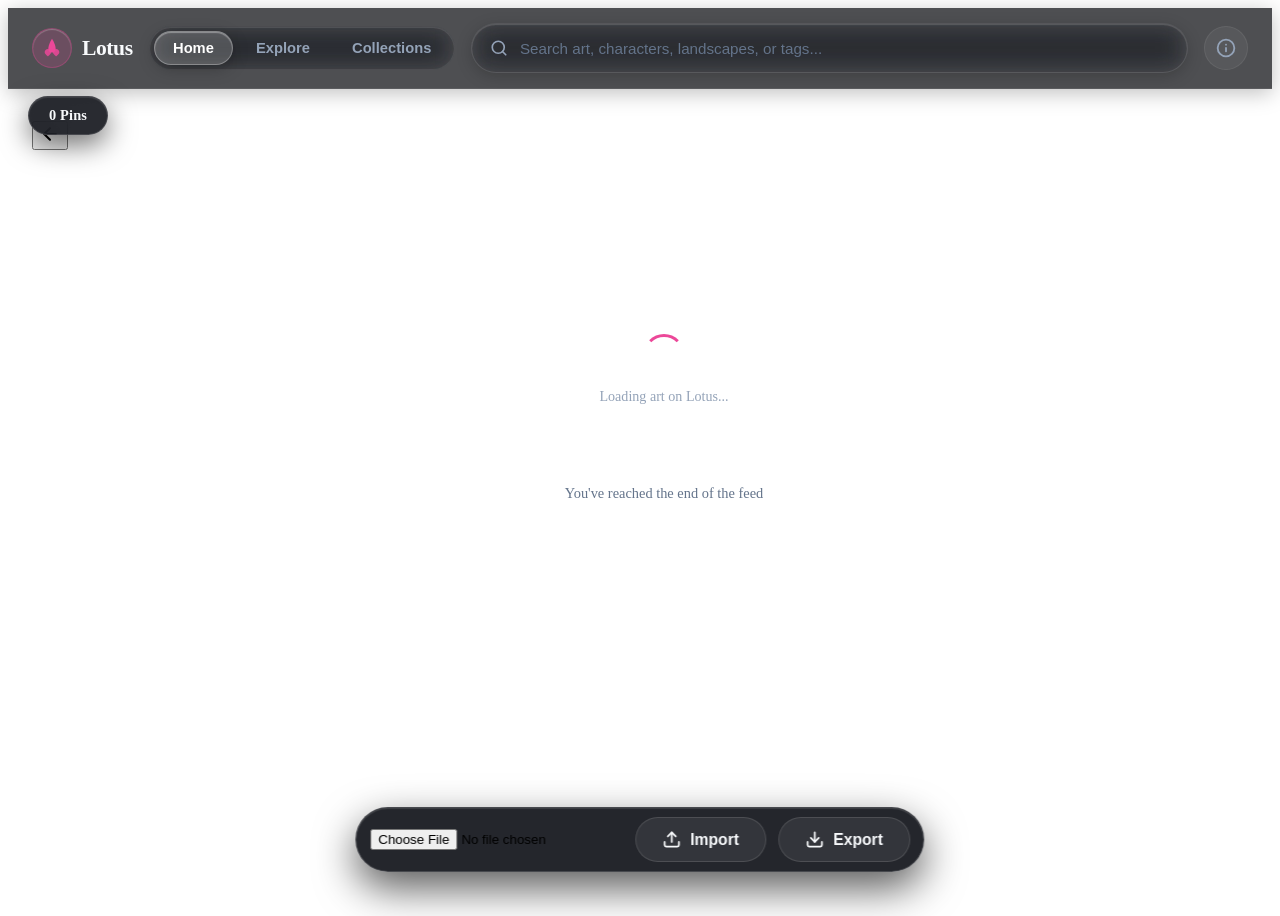
==== commit cfb897e7: "feat: improve feed scroll loading behavior" ====
--- a/index.html
+++ b/index.html
@@ -44,29 +44,29 @@
   <link rel="preconnect" href="https://safebooru.org" crossorigin>
   <link rel="dns-prefetch" href="https://safebooru.org">
 
-  <link rel="stylesheet" href="./styles/variables.css?v=5.0">
-  <link rel="stylesheet" href="./styles/reset.css?v=5.0">
-  <link rel="stylesheet" href="./styles/layout.css?v=5.0">
-  <link rel="stylesheet" href="./styles/utilities.css?v=5.0">
-  <link rel="stylesheet" href="./modules/shared/components/loader/loader.component.css?v=5.0">
+  <link rel="stylesheet" href="./styles/variables.css?v=5.1">
+  <link rel="stylesheet" href="./styles/reset.css?v=5.1">
+  <link rel="stylesheet" href="./styles/layout.css?v=5.1">
+  <link rel="stylesheet" href="./styles/utilities.css?v=5.1">
+  <link rel="stylesheet" href="./modules/shared/components/loader/loader.component.css?v=5.1">
   
-  <link rel="stylesheet" href="./modules/shared/components/navbar/navbar.component.css?v=5.0" media="print" onload="this.media='all'">
-  <link rel="stylesheet" href="./modules/shared/components/modal/modal.component.css?v=5.0" media="print" onload="this.media='all'">
-  <link rel="stylesheet" href="./modules/pins/components/pin-card/pin-card.component.css?v=5.0" media="print" onload="this.media='all'">
-  <link rel="stylesheet" href="./modules/pins/components/pin-list/pin-list.component.css?v=5.0" media="print" onload="this.media='all'">
-  <link rel="stylesheet" href="./modules/explore/components/explore-main/explore-main.component.css?v=5.0" media="print" onload="this.media='all'">
-  <link rel="stylesheet" href="./modules/search/components/search-bar/search-bar.component.css?v=5.0" media="print" onload="this.media='all'">
-  <link rel="stylesheet" href="./modules/search/components/tag-filter/tag-filter.component.css?v=5.0" media="print" onload="this.media='all'">
-  <link rel="stylesheet" href="./modules/saved/components/saved-list/saved-list.component.css?v=5.0" media="print" onload="this.media='all'">
+  <link rel="stylesheet" href="./modules/shared/components/navbar/navbar.component.css?v=5.1" media="print" onload="this.media='all'">
+  <link rel="stylesheet" href="./modules/shared/components/modal/modal.component.css?v=5.1" media="print" onload="this.media='all'">
+  <link rel="stylesheet" href="./modules/pins/components/pin-card/pin-card.component.css?v=5.1" media="print" onload="this.media='all'">
+  <link rel="stylesheet" href="./modules/pins/components/pin-list/pin-list.component.css?v=5.1" media="print" onload="this.media='all'">
+  <link rel="stylesheet" href="./modules/explore/components/explore-main/explore-main.component.css?v=5.1" media="print" onload="this.media='all'">
+  <link rel="stylesheet" href="./modules/search/components/search-bar/search-bar.component.css?v=5.1" media="print" onload="this.media='all'">
+  <link rel="stylesheet" href="./modules/search/components/tag-filter/tag-filter.component.css?v=5.1" media="print" onload="this.media='all'">
+  <link rel="stylesheet" href="./modules/saved/components/saved-list/saved-list.component.css?v=5.1" media="print" onload="this.media='all'">
   <noscript>
-    <link rel="stylesheet" href="./modules/shared/components/navbar/navbar.component.css?v=5.0">
-    <link rel="stylesheet" href="./modules/shared/components/modal/modal.component.css?v=5.0">
-    <link rel="stylesheet" href="./modules/pins/components/pin-card/pin-card.component.css?v=5.0">
-    <link rel="stylesheet" href="./modules/pins/components/pin-list/pin-list.component.css?v=5.0">
-    <link rel="stylesheet" href="./modules/explore/components/explore-main/explore-main.component.css?v=5.0">
-    <link rel="stylesheet" href="./modules/search/components/search-bar/search-bar.component.css?v=5.0">
-    <link rel="stylesheet" href="./modules/search/components/tag-filter/tag-filter.component.css?v=5.0">
-    <link rel="stylesheet" href="./modules/saved/components/saved-list/saved-list.component.css?v=5.0">
+    <link rel="stylesheet" href="./modules/shared/components/navbar/navbar.component.css?v=5.1">
+    <link rel="stylesheet" href="./modules/shared/components/modal/modal.component.css?v=5.1">
+    <link rel="stylesheet" href="./modules/pins/components/pin-card/pin-card.component.css?v=5.1">
+    <link rel="stylesheet" href="./modules/pins/components/pin-list/pin-list.component.css?v=5.1">
+    <link rel="stylesheet" href="./modules/explore/components/explore-main/explore-main.component.css?v=5.1">
+    <link rel="stylesheet" href="./modules/search/components/search-bar/search-bar.component.css?v=5.1">
+    <link rel="stylesheet" href="./modules/search/components/tag-filter/tag-filter.component.css?v=5.1">
+    <link rel="stylesheet" href="./modules/saved/components/saved-list/saved-list.component.css?v=5.1">
   </noscript>
 
   <link rel="icon" type="image/svg+xml" href="data:image/svg+xml,%3Csvg xmlns='http://www.w3.org/2000/svg' viewBox='0 0 24 24' fill='%23ec4899'%3E%3Cpath d='M12 2C12 2 8 8 8 13C8 15.2091 9.79086 17 12 17C14.2091 17 16 15.2091 16 13C16 8 12 2 12 2Z'/%3E%3Cpath d='M7.5 13C5.567 13 4 14.567 4 16.5C4 18.433 7.5 21 7.5 21C7.5 21 11 18.433 11 16.5C11 14.567 9.433 13 7.5 13Z' fill-opacity='0.8'/%3E%3Cpath d='M16.5 13C14.567 13 13 14.567 13 16.5C13 18.433 16.5 21 16.5 21C16.5 21 20 18.433 20 16.5C20 14.567 18.433 13 16.5 13Z' fill-opacity='0.8'/%3E%3C/svg%3E">
@@ -410,6 +410,6 @@
     </div>
   </template>
 
-  <script type="module" src="./app/app.js?v=5.0"></script>
+  <script type="module" src="./app/app.js?v=5.1"></script>
 </body>
 </html>
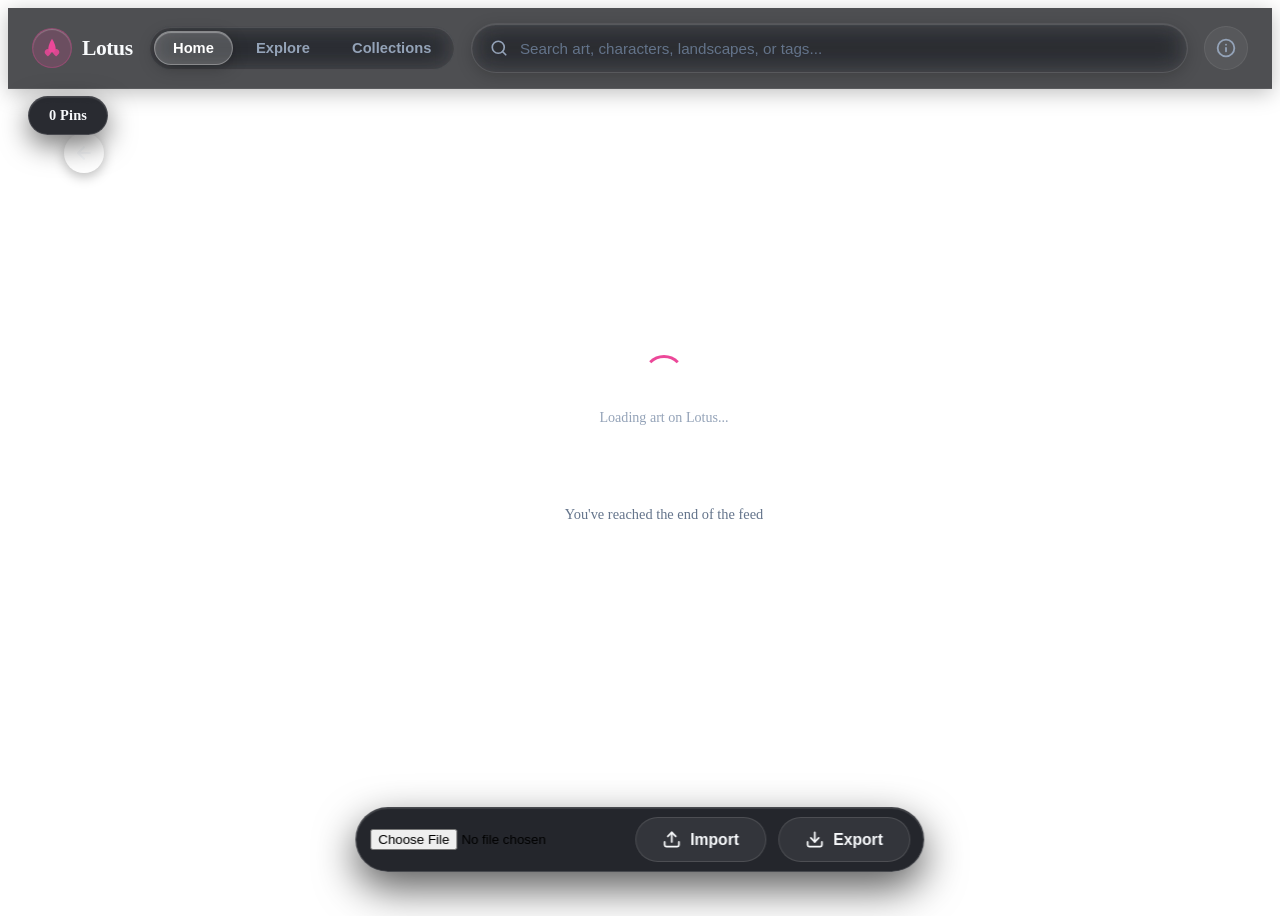
==== commit 5db8578f: "Fix: Clean explore board cards and update cache" ====
--- a/index.html
+++ b/index.html
@@ -44,29 +44,29 @@
   <link rel="preconnect" href="https://safebooru.org" crossorigin>
   <link rel="dns-prefetch" href="https://safebooru.org">
 
-  <link rel="stylesheet" href="./styles/variables.css?v=5.1">
-  <link rel="stylesheet" href="./styles/reset.css?v=5.1">
-  <link rel="stylesheet" href="./styles/layout.css?v=5.1">
-  <link rel="stylesheet" href="./styles/utilities.css?v=5.1">
-  <link rel="stylesheet" href="./modules/shared/components/loader/loader.component.css?v=5.1">
+  <link rel="stylesheet" href="./styles/variables.css?v=5.8">
+  <link rel="stylesheet" href="./styles/reset.css?v=5.8">
+  <link rel="stylesheet" href="./styles/layout.css?v=5.8">
+  <link rel="stylesheet" href="./styles/utilities.css?v=5.8">
+  <link rel="stylesheet" href="./modules/shared/components/loader/loader.component.css?v=5.8">
   
-  <link rel="stylesheet" href="./modules/shared/components/navbar/navbar.component.css?v=5.1" media="print" onload="this.media='all'">
-  <link rel="stylesheet" href="./modules/shared/components/modal/modal.component.css?v=5.1" media="print" onload="this.media='all'">
-  <link rel="stylesheet" href="./modules/pins/components/pin-card/pin-card.component.css?v=5.1" media="print" onload="this.media='all'">
-  <link rel="stylesheet" href="./modules/pins/components/pin-list/pin-list.component.css?v=5.1" media="print" onload="this.media='all'">
-  <link rel="stylesheet" href="./modules/explore/components/explore-main/explore-main.component.css?v=5.1" media="print" onload="this.media='all'">
-  <link rel="stylesheet" href="./modules/search/components/search-bar/search-bar.component.css?v=5.1" media="print" onload="this.media='all'">
-  <link rel="stylesheet" href="./modules/search/components/tag-filter/tag-filter.component.css?v=5.1" media="print" onload="this.media='all'">
-  <link rel="stylesheet" href="./modules/saved/components/saved-list/saved-list.component.css?v=5.1" media="print" onload="this.media='all'">
+  <link rel="stylesheet" href="./modules/shared/components/navbar/navbar.component.css?v=5.8" media="print" onload="this.media='all'">
+  <link rel="stylesheet" href="./modules/shared/components/modal/modal.component.css?v=5.8" media="print" onload="this.media='all'">
+  <link rel="stylesheet" href="./modules/pins/components/pin-card/pin-card.component.css?v=5.8" media="print" onload="this.media='all'">
+  <link rel="stylesheet" href="./modules/pins/components/pin-list/pin-list.component.css?v=5.8" media="print" onload="this.media='all'">
+  <link rel="stylesheet" href="./modules/explore/components/explore-main/explore-main.component.css?v=5.8" media="print" onload="this.media='all'">
+  <link rel="stylesheet" href="./modules/search/components/search-bar/search-bar.component.css?v=5.8" media="print" onload="this.media='all'">
+  <link rel="stylesheet" href="./modules/search/components/tag-filter/tag-filter.component.css?v=5.8" media="print" onload="this.media='all'">
+  <link rel="stylesheet" href="./modules/saved/components/saved-list/saved-list.component.css?v=5.8" media="print" onload="this.media='all'">
   <noscript>
-    <link rel="stylesheet" href="./modules/shared/components/navbar/navbar.component.css?v=5.1">
-    <link rel="stylesheet" href="./modules/shared/components/modal/modal.component.css?v=5.1">
-    <link rel="stylesheet" href="./modules/pins/components/pin-card/pin-card.component.css?v=5.1">
-    <link rel="stylesheet" href="./modules/pins/components/pin-list/pin-list.component.css?v=5.1">
-    <link rel="stylesheet" href="./modules/explore/components/explore-main/explore-main.component.css?v=5.1">
-    <link rel="stylesheet" href="./modules/search/components/search-bar/search-bar.component.css?v=5.1">
-    <link rel="stylesheet" href="./modules/search/components/tag-filter/tag-filter.component.css?v=5.1">
-    <link rel="stylesheet" href="./modules/saved/components/saved-list/saved-list.component.css?v=5.1">
+    <link rel="stylesheet" href="./modules/shared/components/navbar/navbar.component.css?v=5.8">
+    <link rel="stylesheet" href="./modules/shared/components/modal/modal.component.css?v=5.8">
+    <link rel="stylesheet" href="./modules/pins/components/pin-card/pin-card.component.css?v=5.8">
+    <link rel="stylesheet" href="./modules/pins/components/pin-list/pin-list.component.css?v=5.8">
+    <link rel="stylesheet" href="./modules/explore/components/explore-main/explore-main.component.css?v=5.8">
+    <link rel="stylesheet" href="./modules/search/components/search-bar/search-bar.component.css?v=5.8">
+    <link rel="stylesheet" href="./modules/search/components/tag-filter/tag-filter.component.css?v=5.8">
+    <link rel="stylesheet" href="./modules/saved/components/saved-list/saved-list.component.css?v=5.8">
   </noscript>
 
   <link rel="icon" type="image/svg+xml" href="data:image/svg+xml,%3Csvg xmlns='http://www.w3.org/2000/svg' viewBox='0 0 24 24' fill='%23ec4899'%3E%3Cpath d='M12 2C12 2 8 8 8 13C8 15.2091 9.79086 17 12 17C14.2091 17 16 15.2091 16 13C16 8 12 2 12 2Z'/%3E%3Cpath d='M7.5 13C5.567 13 4 14.567 4 16.5C4 18.433 7.5 21 7.5 21C7.5 21 11 18.433 11 16.5C11 14.567 9.433 13 7.5 13Z' fill-opacity='0.8'/%3E%3Cpath d='M16.5 13C14.567 13 13 14.567 13 16.5C13 18.433 16.5 21 16.5 21C16.5 21 20 18.433 20 16.5C20 14.567 18.433 13 16.5 13Z' fill-opacity='0.8'/%3E%3C/svg%3E">
@@ -382,7 +382,6 @@
       <div class="board-meta">
         <h3 class="board-title"></h3>
         <p class="board-author"><span class="author-name"></span><span class="author-badge">✓</span></p>
-        <p class="board-stats"></p>
       </div>
     </article>
   </template>
@@ -410,6 +409,6 @@
     </div>
   </template>
 
-  <script type="module" src="./app/app.js?v=5.1"></script>
+  <script type="module" src="./app/app.js?v=5.8"></script>
 </body>
 </html>
--- a/modules/explore/components/explore-main/explore-main.component.css
+++ b/modules/explore/components/explore-main/explore-main.component.css
@@ -0,0 +1,504 @@
+.explore-container {
+  max-width: 1200px;
+  margin: 0 auto;
+  padding: 20px 0 60px;
+  display: flex;
+  flex-direction: column;
+  gap: 36px;
+}
+
+.explore-section-header {
+  margin-bottom: 14px;
+}
+
+.explore-section-subtitle {
+  font-size: 0.82rem;
+  font-weight: 600;
+  color: var(--text-secondary);
+  text-transform: uppercase;
+  letter-spacing: 0.05em;
+  margin-bottom: 4px;
+}
+
+.explore-section-title {
+  font-size: 1.45rem;
+  font-weight: 700;
+  color: var(--text-primary);
+  display: flex;
+  align-items: center;
+  justify-content: space-between;
+}
+
+.explore-search-shortcut {
+  width: 36px;
+  height: 36px;
+  border-radius: var(--radius-full);
+  background: rgba(255, 255, 255, 0.08);
+  border: 1px solid rgba(255, 255, 255, 0.16);
+  box-shadow: inset 0 1px 1px rgba(255, 255, 255, 0.22);
+  color: var(--text-secondary);
+  display: flex;
+  align-items: center;
+  justify-content: center;
+  cursor: pointer;
+  will-change: transform;
+  transition: background var(--transition-fast), color var(--transition-fast), transform var(--transition-spring), border-color var(--transition-fast);
+}
+
+.explore-search-shortcut:hover {
+  background: linear-gradient(135deg, rgba(236, 72, 153, 0.95), rgba(219, 39, 119, 0.9));
+  color: #ffffff;
+  border-color: rgba(255, 255, 255, 0.35);
+  box-shadow: inset 0 1px 1px rgba(255, 255, 255, 0.4), 0 4px 14px rgba(236, 72, 153, 0.35);
+  transform: scale(1.12);
+}
+
+.explore-search-shortcut:active {
+  transform: scale(0.88);
+  transition: transform var(--transition-press);
+}
+
+.boards-grid {
+  display: grid;
+  grid-template-columns: repeat(auto-fit, minmax(270px, 1fr));
+  gap: 16px;
+}
+
+.board-card {
+  background: rgba(255, 255, 255, 0.04);
+  border: 1px solid rgba(255, 255, 255, 0.1);
+  box-shadow: inset 0 1px 0 rgba(255, 255, 255, 0.14), 0 8px 24px rgba(0, 0, 0, 0.25);
+  border-radius: 20px;
+  padding: 10px;
+  cursor: pointer;
+  transition: transform var(--transition-spring), border-color var(--transition-fast), background var(--transition-fast);
+  -webkit-tap-highlight-color: transparent;
+}
+
+.board-card:hover {
+  transform: translateY(-3px) scale(1.01);
+  background: rgba(255, 255, 255, 0.07);
+  border-color: rgba(236, 72, 153, 0.45);
+}
+
+.board-card:active {
+  transform: scale(0.97);
+  transition: transform var(--transition-press);
+}
+
+.board-collage {
+  display: grid;
+  grid-template-columns: 2fr 1fr;
+  gap: 4px;
+  height: 160px;
+  border-radius: 12px;
+  overflow: hidden;
+  margin-bottom: 10px;
+  background-color: rgba(255, 255, 255, 0.04);
+}
+
+.board-main-img {
+  width: 100%;
+  height: 100%;
+  object-fit: cover;
+  object-position: center;
+}
+
+.board-sub-imgs {
+  display: grid;
+  grid-template-rows: 1fr 1fr;
+  gap: 4px;
+  height: 100%;
+}
+
+.board-sub-img {
+  width: 100%;
+  height: 100%;
+  object-fit: cover;
+  object-position: center;
+  background-color: rgba(255, 255, 255, 0.02);
+}
+
+.board-meta {
+  padding: 0 4px;
+}
+
+.board-title {
+  font-size: 1rem;
+  font-weight: 700;
+  color: var(--text-primary);
+  margin-bottom: 3px;
+  overflow: hidden;
+  text-overflow: ellipsis;
+  white-space: nowrap;
+}
+
+.board-author {
+  font-size: 0.8rem;
+  color: var(--text-secondary);
+  display: flex;
+  align-items: center;
+  gap: 6px;
+}
+
+.author-badge {
+  display: inline-flex;
+  align-items: center;
+  justify-content: center;
+  width: 15px;
+  height: 15px;
+  border-radius: 50%;
+  background-color: var(--brand-lotus);
+  color: #ffffff;
+  font-size: 0.65rem;
+}
+
+.popular-row {
+  display: grid;
+  grid-template-columns: repeat(6, 1fr);
+  gap: 12px;
+  align-items: start;
+  cursor: pointer;
+}
+
+.popular-thumb-wrapper {
+  position: relative;
+  width: 100%;
+  aspect-ratio: 1 / 1.333;
+  border-radius: 16px;
+  overflow: hidden;
+  background-color: var(--bg-card);
+  border: 1px solid var(--border-subtle);
+  transition: transform var(--transition-spring), border-color var(--transition-fast);
+}
+
+.popular-thumb-wrapper:hover {
+  transform: translateY(-3px) scale(1.03);
+  border-color: var(--brand-lotus);
+}
+
+.popular-thumb-wrapper:active {
+  transform: scale(0.94);
+  transition: transform var(--transition-press);
+}
+
+.popular-thumb {
+  width: 100%;
+  height: 100%;
+  object-fit: cover;
+  display: block;
+}
+
+.explore-topic-header {
+  display: flex;
+  align-items: center;
+  gap: 14px;
+  padding: 12px 0 18px;
+  max-width: 1200px;
+  margin: 0 auto;
+  width: 100%;
+}
+
+.explore-back-btn {
+  display: inline-flex;
+  align-items: center;
+  justify-content: center;
+  width: 40px;
+  height: 40px;
+  border-radius: var(--radius-full);
+  background: rgba(255, 255, 255, 0.08);
+  border: 1px solid rgba(255, 255, 255, 0.16);
+  box-shadow: inset 0 1px 1px rgba(255, 255, 255, 0.22), 0 4px 12px rgba(0, 0, 0, 0.25);
+  color: var(--text-primary);
+  cursor: pointer;
+  flex-shrink: 0;
+  will-change: transform;
+  transition: background-color var(--transition-fast), color var(--transition-fast), transform var(--transition-spring), border-color var(--transition-fast);
+}
+
+.explore-back-btn:hover {
+  background: rgba(255, 255, 255, 0.16);
+  border-color: rgba(255, 255, 255, 0.3);
+  transform: scale(1.08);
+}
+
+.explore-back-btn:active {
+  transform: scale(0.88);
+  transition: transform var(--transition-press);
+}
+
+.explore-topic-title {
+  font-size: 1.35rem;
+  font-weight: 700;
+  color: var(--text-primary);
+}
+
+.recent-title-wrap {
+  display: flex;
+  align-items: center;
+  gap: 8px;
+}
+
+.recent-title-icon {
+  color: var(--brand-lotus);
+  flex-shrink: 0;
+}
+
+.recent-clear-btn {
+  background: transparent;
+  border: none;
+  color: var(--text-muted);
+  font-size: 0.8rem;
+  font-weight: 500;
+  cursor: pointer;
+  padding: 4px 8px;
+  border-radius: var(--radius-sm);
+  transition: color var(--transition-fast);
+}
+
+.recent-clear-btn:hover {
+  color: var(--brand-lotus);
+}
+
+.recent-chips-row {
+  display: flex;
+  align-items: center;
+  gap: 10px;
+  overflow-x: auto;
+  padding: 4px 2px 8px;
+  scrollbar-width: none;
+  -webkit-overflow-scrolling: touch;
+}
+
+.recent-chips-row::-webkit-scrollbar {
+  display: none;
+}
+
+.recent-chip {
+  display: inline-flex;
+  align-items: center;
+  gap: 8px;
+  padding: 8px 16px;
+  background: rgba(255, 255, 255, 0.05);
+  border: 1px solid rgba(255, 255, 255, 0.12);
+  border-radius: var(--radius-full);
+  cursor: pointer;
+  white-space: nowrap;
+  flex-shrink: 0;
+  transition: background var(--transition-fast), border-color var(--transition-fast), transform var(--transition-fast);
+}
+
+.recent-chip:hover {
+  background: rgba(255, 255, 255, 0.09);
+  border-color: rgba(236, 72, 153, 0.5);
+  transform: translateY(-1px);
+}
+
+.recent-chip-text {
+  font-size: 0.85rem;
+  font-weight: 500;
+  color: var(--text-primary);
+}
+
+.recent-chip-remove {
+  background: transparent;
+  border: none;
+  color: var(--text-muted);
+  font-size: 1.1rem;
+  line-height: 1;
+  cursor: pointer;
+  padding: 0;
+  display: flex;
+  align-items: center;
+  justify-content: center;
+  transition: color var(--transition-fast);
+}
+
+.recent-chip-remove:hover {
+  color: var(--brand-lotus);
+}
+
+.ideas-grid {
+  display: grid;
+  grid-template-columns: repeat(5, 1fr);
+  gap: 14px;
+}
+
+.idea-card {
+  position: relative;
+  aspect-ratio: 1 / 1.35;
+  border-radius: 18px;
+  overflow: hidden;
+  background: var(--bg-card);
+  border: 1px solid var(--border-subtle);
+  cursor: pointer;
+  transition: transform var(--transition-spring), border-color var(--transition-fast);
+}
+
+.idea-card:hover {
+  transform: translateY(-4px) scale(1.02);
+  border-color: var(--brand-lotus);
+}
+
+.idea-card:active {
+  transform: scale(0.96);
+  transition: transform var(--transition-press);
+}
+
+.idea-media-wrap {
+  width: 100%;
+  height: 100%;
+  position: relative;
+}
+
+.idea-img {
+  width: 100%;
+  height: 100%;
+  object-fit: cover;
+  display: block;
+}
+
+.idea-overlay {
+  position: absolute;
+  inset: 0;
+  background: linear-gradient(180deg, rgba(0, 0, 0, 0.05) 30%, rgba(0, 0, 0, 0.88) 100%);
+  display: flex;
+  flex-direction: column;
+  justify-content: flex-end;
+  padding: 14px;
+}
+
+.idea-badge {
+  font-size: 0.68rem;
+  font-weight: 700;
+  text-transform: uppercase;
+  letter-spacing: 0.06em;
+  color: var(--brand-lotus);
+  margin-bottom: 3px;
+}
+
+.idea-title {
+  font-size: 0.95rem;
+  font-weight: 700;
+  color: #ffffff;
+  line-height: 1.25;
+  overflow: hidden;
+  text-overflow: ellipsis;
+  display: -webkit-box;
+  -webkit-line-clamp: 2;
+  -webkit-box-orient: vertical;
+}
+
+@media (max-width: 1024px) {
+  .explore-container {
+    padding: 16px 12px 60px;
+    gap: 28px;
+  }
+  .ideas-grid {
+    grid-template-columns: repeat(3, 1fr);
+    gap: 10px;
+  }
+  .boards-grid {
+    grid-template-columns: repeat(2, 1fr);
+    gap: 12px;
+  }
+  .board-collage {
+    height: 150px;
+  }
+  .popular-row {
+    grid-template-columns: repeat(6, 1fr);
+    gap: 8px;
+  }
+}
+
+@media (max-width: 768px) {
+  .explore-container {
+    padding: 10px 4px 95px;
+    gap: 22px;
+  }
+  .explore-section-subtitle {
+    font-size: 0.74rem;
+  }
+  .explore-section-title {
+    font-size: 1.15rem;
+  }
+  .explore-search-shortcut {
+    width: 32px;
+    height: 32px;
+  }
+  .ideas-grid {
+    display: flex;
+    overflow-x: auto;
+    scroll-snap-type: x mandatory;
+    gap: 10px;
+    padding: 0 4px 8px;
+    -webkit-overflow-scrolling: touch;
+    scrollbar-width: none;
+  }
+  .ideas-grid::-webkit-scrollbar {
+    display: none;
+  }
+  .idea-card {
+    flex: 0 0 150px;
+    scroll-snap-align: start;
+    border-radius: 14px;
+  }
+  .idea-overlay {
+    padding: 10px;
+  }
+  .idea-title {
+    font-size: 0.85rem;
+  }
+  .boards-grid {
+    display: flex;
+    overflow-x: auto;
+    scroll-snap-type: x mandatory;
+    gap: 10px;
+    padding: 0 4px 8px;
+    -webkit-overflow-scrolling: touch;
+    scrollbar-width: none;
+  }
+  .boards-grid::-webkit-scrollbar {
+    display: none;
+  }
+  .board-card {
+    flex: 0 0 250px;
+    max-width: 78vw;
+    scroll-snap-align: start;
+    padding: 8px;
+    border-radius: 14px;
+  }
+  .board-collage {
+    height: 135px;
+    gap: 3px;
+    border-radius: 10px;
+    margin-bottom: 8px;
+  }
+  .board-title {
+    font-size: 0.92rem;
+  }
+  .board-author {
+    font-size: 0.76rem;
+  }
+  .popular-row {
+    grid-template-columns: repeat(4, 1fr);
+    gap: 6px;
+  }
+  .popular-thumb-wrapper {
+    border-radius: 8px;
+  }
+  .popular-thumb-wrapper:nth-child(n+5) {
+    display: none;
+  }
+  .explore-topic-header {
+    padding: 8px 6px 14px;
+    gap: 10px;
+  }
+  .explore-back-btn {
+    width: 34px;
+    height: 34px;
+  }
+  .explore-topic-title {
+    font-size: 1.1rem;
+  }
+}
--- a/modules/explore/components/explore-main/explore-main.component.css
+++ b/modules/explore/components/explore-main/explore-main.component.css
@@ -0,0 +1,504 @@
+.explore-container {
+  max-width: 1200px;
+  margin: 0 auto;
+  padding: 20px 0 60px;
+  display: flex;
+  flex-direction: column;
+  gap: 36px;
+}
+
+.explore-section-header {
+  margin-bottom: 14px;
+}
+
+.explore-section-subtitle {
+  font-size: 0.82rem;
+  font-weight: 600;
+  color: var(--text-secondary);
+  text-transform: uppercase;
+  letter-spacing: 0.05em;
+  margin-bottom: 4px;
+}
+
+.explore-section-title {
+  font-size: 1.45rem;
+  font-weight: 700;
+  color: var(--text-primary);
+  display: flex;
+  align-items: center;
+  justify-content: space-between;
+}
+
+.explore-search-shortcut {
+  width: 36px;
+  height: 36px;
+  border-radius: var(--radius-full);
+  background: rgba(255, 255, 255, 0.08);
+  border: 1px solid rgba(255, 255, 255, 0.16);
+  box-shadow: inset 0 1px 1px rgba(255, 255, 255, 0.22);
+  color: var(--text-secondary);
+  display: flex;
+  align-items: center;
+  justify-content: center;
+  cursor: pointer;
+  will-change: transform;
+  transition: background var(--transition-fast), color var(--transition-fast), transform var(--transition-spring), border-color var(--transition-fast);
+}
+
+.explore-search-shortcut:hover {
+  background: linear-gradient(135deg, rgba(236, 72, 153, 0.95), rgba(219, 39, 119, 0.9));
+  color: #ffffff;
+  border-color: rgba(255, 255, 255, 0.35);
+  box-shadow: inset 0 1px 1px rgba(255, 255, 255, 0.4), 0 4px 14px rgba(236, 72, 153, 0.35);
+  transform: scale(1.12);
+}
+
+.explore-search-shortcut:active {
+  transform: scale(0.88);
+  transition: transform var(--transition-press);
+}
+
+.boards-grid {
+  display: grid;
+  grid-template-columns: repeat(auto-fit, minmax(270px, 1fr));
+  gap: 16px;
+}
+
+.board-card {
+  background: rgba(255, 255, 255, 0.04);
+  border: 1px solid rgba(255, 255, 255, 0.1);
+  box-shadow: inset 0 1px 0 rgba(255, 255, 255, 0.14), 0 8px 24px rgba(0, 0, 0, 0.25);
+  border-radius: 20px;
+  padding: 10px;
+  cursor: pointer;
+  transition: transform var(--transition-spring), border-color var(--transition-fast), background var(--transition-fast);
+  -webkit-tap-highlight-color: transparent;
+}
+
+.board-card:hover {
+  transform: translateY(-3px) scale(1.01);
+  background: rgba(255, 255, 255, 0.07);
+  border-color: rgba(236, 72, 153, 0.45);
+}
+
+.board-card:active {
+  transform: scale(0.97);
+  transition: transform var(--transition-press);
+}
+
+.board-collage {
+  display: grid;
+  grid-template-columns: 2fr 1fr;
+  gap: 4px;
+  height: 160px;
+  border-radius: 12px;
+  overflow: hidden;
+  margin-bottom: 10px;
+  background-color: rgba(255, 255, 255, 0.04);
+}
+
+.board-main-img {
+  width: 100%;
+  height: 100%;
+  object-fit: cover;
+  object-position: center;
+}
+
+.board-sub-imgs {
+  display: grid;
+  grid-template-rows: 1fr 1fr;
+  gap: 4px;
+  height: 100%;
+}
+
+.board-sub-img {
+  width: 100%;
+  height: 100%;
+  object-fit: cover;
+  object-position: center;
+  background-color: rgba(255, 255, 255, 0.02);
+}
+
+.board-meta {
+  padding: 0 4px;
+}
+
+.board-title {
+  font-size: 1rem;
+  font-weight: 700;
+  color: var(--text-primary);
+  margin-bottom: 3px;
+  overflow: hidden;
+  text-overflow: ellipsis;
+  white-space: nowrap;
+}
+
+.board-author {
+  font-size: 0.8rem;
+  color: var(--text-secondary);
+  display: flex;
+  align-items: center;
+  gap: 6px;
+}
+
+.author-badge {
+  display: inline-flex;
+  align-items: center;
+  justify-content: center;
+  width: 15px;
+  height: 15px;
+  border-radius: 50%;
+  background-color: var(--brand-lotus);
+  color: #ffffff;
+  font-size: 0.65rem;
+}
+
+.popular-row {
+  display: grid;
+  grid-template-columns: repeat(6, 1fr);
+  gap: 12px;
+  align-items: start;
+  cursor: pointer;
+}
+
+.popular-thumb-wrapper {
+  position: relative;
+  width: 100%;
+  aspect-ratio: 1 / 1.333;
+  border-radius: 16px;
+  overflow: hidden;
+  background-color: var(--bg-card);
+  border: 1px solid var(--border-subtle);
+  transition: transform var(--transition-spring), border-color var(--transition-fast);
+}
+
+.popular-thumb-wrapper:hover {
+  transform: translateY(-3px) scale(1.03);
+  border-color: var(--brand-lotus);
+}
+
+.popular-thumb-wrapper:active {
+  transform: scale(0.94);
+  transition: transform var(--transition-press);
+}
+
+.popular-thumb {
+  width: 100%;
+  height: 100%;
+  object-fit: cover;
+  display: block;
+}
+
+.explore-topic-header {
+  display: flex;
+  align-items: center;
+  gap: 14px;
+  padding: 12px 0 18px;
+  max-width: 1200px;
+  margin: 0 auto;
+  width: 100%;
+}
+
+.explore-back-btn {
+  display: inline-flex;
+  align-items: center;
+  justify-content: center;
+  width: 40px;
+  height: 40px;
+  border-radius: var(--radius-full);
+  background: rgba(255, 255, 255, 0.08);
+  border: 1px solid rgba(255, 255, 255, 0.16);
+  box-shadow: inset 0 1px 1px rgba(255, 255, 255, 0.22), 0 4px 12px rgba(0, 0, 0, 0.25);
+  color: var(--text-primary);
+  cursor: pointer;
+  flex-shrink: 0;
+  will-change: transform;
+  transition: background-color var(--transition-fast), color var(--transition-fast), transform var(--transition-spring), border-color var(--transition-fast);
+}
+
+.explore-back-btn:hover {
+  background: rgba(255, 255, 255, 0.16);
+  border-color: rgba(255, 255, 255, 0.3);
+  transform: scale(1.08);
+}
+
+.explore-back-btn:active {
+  transform: scale(0.88);
+  transition: transform var(--transition-press);
+}
+
+.explore-topic-title {
+  font-size: 1.35rem;
+  font-weight: 700;
+  color: var(--text-primary);
+}
+
+.recent-title-wrap {
+  display: flex;
+  align-items: center;
+  gap: 8px;
+}
+
+.recent-title-icon {
+  color: var(--brand-lotus);
+  flex-shrink: 0;
+}
+
+.recent-clear-btn {
+  background: transparent;
+  border: none;
+  color: var(--text-muted);
+  font-size: 0.8rem;
+  font-weight: 500;
+  cursor: pointer;
+  padding: 4px 8px;
+  border-radius: var(--radius-sm);
+  transition: color var(--transition-fast);
+}
+
+.recent-clear-btn:hover {
+  color: var(--brand-lotus);
+}
+
+.recent-chips-row {
+  display: flex;
+  align-items: center;
+  gap: 10px;
+  overflow-x: auto;
+  padding: 4px 2px 8px;
+  scrollbar-width: none;
+  -webkit-overflow-scrolling: touch;
+}
+
+.recent-chips-row::-webkit-scrollbar {
+  display: none;
+}
+
+.recent-chip {
+  display: inline-flex;
+  align-items: center;
+  gap: 8px;
+  padding: 8px 16px;
+  background: rgba(255, 255, 255, 0.05);
+  border: 1px solid rgba(255, 255, 255, 0.12);
+  border-radius: var(--radius-full);
+  cursor: pointer;
+  white-space: nowrap;
+  flex-shrink: 0;
+  transition: background var(--transition-fast), border-color var(--transition-fast), transform var(--transition-fast);
+}
+
+.recent-chip:hover {
+  background: rgba(255, 255, 255, 0.09);
+  border-color: rgba(236, 72, 153, 0.5);
+  transform: translateY(-1px);
+}
+
+.recent-chip-text {
+  font-size: 0.85rem;
+  font-weight: 500;
+  color: var(--text-primary);
+}
+
+.recent-chip-remove {
+  background: transparent;
+  border: none;
+  color: var(--text-muted);
+  font-size: 1.1rem;
+  line-height: 1;
+  cursor: pointer;
+  padding: 0;
+  display: flex;
+  align-items: center;
+  justify-content: center;
+  transition: color var(--transition-fast);
+}
+
+.recent-chip-remove:hover {
+  color: var(--brand-lotus);
+}
+
+.ideas-grid {
+  display: grid;
+  grid-template-columns: repeat(5, 1fr);
+  gap: 14px;
+}
+
+.idea-card {
+  position: relative;
+  aspect-ratio: 1 / 1.35;
+  border-radius: 18px;
+  overflow: hidden;
+  background: var(--bg-card);
+  border: 1px solid var(--border-subtle);
+  cursor: pointer;
+  transition: transform var(--transition-spring), border-color var(--transition-fast);
+}
+
+.idea-card:hover {
+  transform: translateY(-4px) scale(1.02);
+  border-color: var(--brand-lotus);
+}
+
+.idea-card:active {
+  transform: scale(0.96);
+  transition: transform var(--transition-press);
+}
+
+.idea-media-wrap {
+  width: 100%;
+  height: 100%;
+  position: relative;
+}
+
+.idea-img {
+  width: 100%;
+  height: 100%;
+  object-fit: cover;
+  display: block;
+}
+
+.idea-overlay {
+  position: absolute;
+  inset: 0;
+  background: linear-gradient(180deg, rgba(0, 0, 0, 0.05) 30%, rgba(0, 0, 0, 0.88) 100%);
+  display: flex;
+  flex-direction: column;
+  justify-content: flex-end;
+  padding: 14px;
+}
+
+.idea-badge {
+  font-size: 0.68rem;
+  font-weight: 700;
+  text-transform: uppercase;
+  letter-spacing: 0.06em;
+  color: var(--brand-lotus);
+  margin-bottom: 3px;
+}
+
+.idea-title {
+  font-size: 0.95rem;
+  font-weight: 700;
+  color: #ffffff;
+  line-height: 1.25;
+  overflow: hidden;
+  text-overflow: ellipsis;
+  display: -webkit-box;
+  -webkit-line-clamp: 2;
+  -webkit-box-orient: vertical;
+}
+
+@media (max-width: 1024px) {
+  .explore-container {
+    padding: 16px 12px 60px;
+    gap: 28px;
+  }
+  .ideas-grid {
+    grid-template-columns: repeat(3, 1fr);
+    gap: 10px;
+  }
+  .boards-grid {
+    grid-template-columns: repeat(2, 1fr);
+    gap: 12px;
+  }
+  .board-collage {
+    height: 150px;
+  }
+  .popular-row {
+    grid-template-columns: repeat(6, 1fr);
+    gap: 8px;
+  }
+}
+
+@media (max-width: 768px) {
+  .explore-container {
+    padding: 10px 4px 95px;
+    gap: 22px;
+  }
+  .explore-section-subtitle {
+    font-size: 0.74rem;
+  }
+  .explore-section-title {
+    font-size: 1.15rem;
+  }
+  .explore-search-shortcut {
+    width: 32px;
+    height: 32px;
+  }
+  .ideas-grid {
+    display: flex;
+    overflow-x: auto;
+    scroll-snap-type: x mandatory;
+    gap: 10px;
+    padding: 0 4px 8px;
+    -webkit-overflow-scrolling: touch;
+    scrollbar-width: none;
+  }
+  .ideas-grid::-webkit-scrollbar {
+    display: none;
+  }
+  .idea-card {
+    flex: 0 0 150px;
+    scroll-snap-align: start;
+    border-radius: 14px;
+  }
+  .idea-overlay {
+    padding: 10px;
+  }
+  .idea-title {
+    font-size: 0.85rem;
+  }
+  .boards-grid {
+    display: flex;
+    overflow-x: auto;
+    scroll-snap-type: x mandatory;
+    gap: 10px;
+    padding: 0 4px 8px;
+    -webkit-overflow-scrolling: touch;
+    scrollbar-width: none;
+  }
+  .boards-grid::-webkit-scrollbar {
+    display: none;
+  }
+  .board-card {
+    flex: 0 0 250px;
+    max-width: 78vw;
+    scroll-snap-align: start;
+    padding: 8px;
+    border-radius: 14px;
+  }
+  .board-collage {
+    height: 135px;
+    gap: 3px;
+    border-radius: 10px;
+    margin-bottom: 8px;
+  }
+  .board-title {
+    font-size: 0.92rem;
+  }
+  .board-author {
+    font-size: 0.76rem;
+  }
+  .popular-row {
+    grid-template-columns: repeat(4, 1fr);
+    gap: 6px;
+  }
+  .popular-thumb-wrapper {
+    border-radius: 8px;
+  }
+  .popular-thumb-wrapper:nth-child(n+5) {
+    display: none;
+  }
+  .explore-topic-header {
+    padding: 8px 6px 14px;
+    gap: 10px;
+  }
+  .explore-back-btn {
+    width: 34px;
+    height: 34px;
+  }
+  .explore-topic-title {
+    font-size: 1.1rem;
+  }
+}
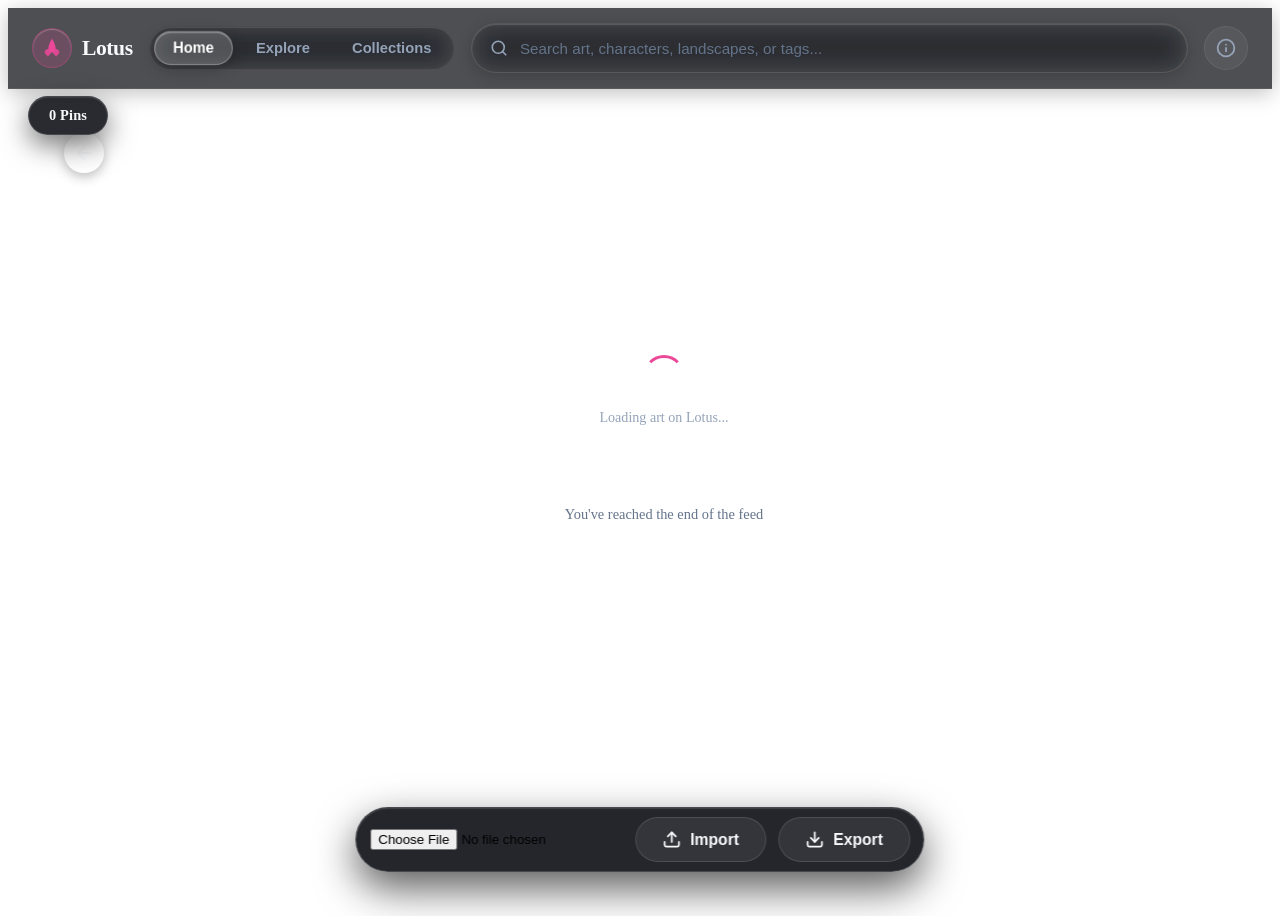
==== commit 0ec84c6d: "chore: sync app refresh and bump v6.0 cache" ====
--- a/index.html
+++ b/index.html
@@ -44,29 +44,29 @@
   <link rel="preconnect" href="https://safebooru.org" crossorigin>
   <link rel="dns-prefetch" href="https://safebooru.org">
 
-  <link rel="stylesheet" href="./styles/variables.css?v=5.8">
-  <link rel="stylesheet" href="./styles/reset.css?v=5.8">
-  <link rel="stylesheet" href="./styles/layout.css?v=5.8">
-  <link rel="stylesheet" href="./styles/utilities.css?v=5.8">
-  <link rel="stylesheet" href="./modules/shared/components/loader/loader.component.css?v=5.8">
+  <link rel="stylesheet" href="./styles/variables.css?v=6.0">
+  <link rel="stylesheet" href="./styles/reset.css?v=6.0">
+  <link rel="stylesheet" href="./styles/layout.css?v=6.0">
+  <link rel="stylesheet" href="./styles/utilities.css?v=6.0">
+  <link rel="stylesheet" href="./modules/shared/components/loader/loader.component.css?v=6.0">
   
-  <link rel="stylesheet" href="./modules/shared/components/navbar/navbar.component.css?v=5.8" media="print" onload="this.media='all'">
-  <link rel="stylesheet" href="./modules/shared/components/modal/modal.component.css?v=5.8" media="print" onload="this.media='all'">
-  <link rel="stylesheet" href="./modules/pins/components/pin-card/pin-card.component.css?v=5.8" media="print" onload="this.media='all'">
-  <link rel="stylesheet" href="./modules/pins/components/pin-list/pin-list.component.css?v=5.8" media="print" onload="this.media='all'">
-  <link rel="stylesheet" href="./modules/explore/components/explore-main/explore-main.component.css?v=5.8" media="print" onload="this.media='all'">
-  <link rel="stylesheet" href="./modules/search/components/search-bar/search-bar.component.css?v=5.8" media="print" onload="this.media='all'">
-  <link rel="stylesheet" href="./modules/search/components/tag-filter/tag-filter.component.css?v=5.8" media="print" onload="this.media='all'">
-  <link rel="stylesheet" href="./modules/saved/components/saved-list/saved-list.component.css?v=5.8" media="print" onload="this.media='all'">
+  <link rel="stylesheet" href="./modules/shared/components/navbar/navbar.component.css?v=6.0" media="print" onload="this.media='all'">
+  <link rel="stylesheet" href="./modules/shared/components/modal/modal.component.css?v=6.0" media="print" onload="this.media='all'">
+  <link rel="stylesheet" href="./modules/pins/components/pin-card/pin-card.component.css?v=6.0" media="print" onload="this.media='all'">
+  <link rel="stylesheet" href="./modules/pins/components/pin-list/pin-list.component.css?v=6.0" media="print" onload="this.media='all'">
+  <link rel="stylesheet" href="./modules/explore/components/explore-main/explore-main.component.css?v=6.0" media="print" onload="this.media='all'">
+  <link rel="stylesheet" href="./modules/search/components/search-bar/search-bar.component.css?v=6.0" media="print" onload="this.media='all'">
+  <link rel="stylesheet" href="./modules/search/components/tag-filter/tag-filter.component.css?v=6.0" media="print" onload="this.media='all'">
+  <link rel="stylesheet" href="./modules/saved/components/saved-list/saved-list.component.css?v=6.0" media="print" onload="this.media='all'">
   <noscript>
-    <link rel="stylesheet" href="./modules/shared/components/navbar/navbar.component.css?v=5.8">
-    <link rel="stylesheet" href="./modules/shared/components/modal/modal.component.css?v=5.8">
-    <link rel="stylesheet" href="./modules/pins/components/pin-card/pin-card.component.css?v=5.8">
-    <link rel="stylesheet" href="./modules/pins/components/pin-list/pin-list.component.css?v=5.8">
-    <link rel="stylesheet" href="./modules/explore/components/explore-main/explore-main.component.css?v=5.8">
-    <link rel="stylesheet" href="./modules/search/components/search-bar/search-bar.component.css?v=5.8">
-    <link rel="stylesheet" href="./modules/search/components/tag-filter/tag-filter.component.css?v=5.8">
-    <link rel="stylesheet" href="./modules/saved/components/saved-list/saved-list.component.css?v=5.8">
+    <link rel="stylesheet" href="./modules/shared/components/navbar/navbar.component.css?v=6.0">
+    <link rel="stylesheet" href="./modules/shared/components/modal/modal.component.css?v=6.0">
+    <link rel="stylesheet" href="./modules/pins/components/pin-card/pin-card.component.css?v=6.0">
+    <link rel="stylesheet" href="./modules/pins/components/pin-list/pin-list.component.css?v=6.0">
+    <link rel="stylesheet" href="./modules/explore/components/explore-main/explore-main.component.css?v=6.0">
+    <link rel="stylesheet" href="./modules/search/components/search-bar/search-bar.component.css?v=6.0">
+    <link rel="stylesheet" href="./modules/search/components/tag-filter/tag-filter.component.css?v=6.0">
+    <link rel="stylesheet" href="./modules/saved/components/saved-list/saved-list.component.css?v=6.0">
   </noscript>
 
   <link rel="icon" type="image/svg+xml" href="data:image/svg+xml,%3Csvg xmlns='http://www.w3.org/2000/svg' viewBox='0 0 24 24' fill='%23ec4899'%3E%3Cpath d='M12 2C12 2 8 8 8 13C8 15.2091 9.79086 17 12 17C14.2091 17 16 15.2091 16 13C16 8 12 2 12 2Z'/%3E%3Cpath d='M7.5 13C5.567 13 4 14.567 4 16.5C4 18.433 7.5 21 7.5 21C7.5 21 11 18.433 11 16.5C11 14.567 9.433 13 7.5 13Z' fill-opacity='0.8'/%3E%3Cpath d='M16.5 13C14.567 13 13 14.567 13 16.5C13 18.433 16.5 21 16.5 21C16.5 21 20 18.433 20 16.5C20 14.567 18.433 13 16.5 13Z' fill-opacity='0.8'/%3E%3C/svg%3E">
@@ -409,6 +409,6 @@
     </div>
   </template>
 
-  <script type="module" src="./app/app.js?v=5.8"></script>
+  <script type="module" src="./app/app.js?v=6.0"></script>
 </body>
 </html>
--- a/modules/shared/components/navbar/navbar.component.css
+++ b/modules/shared/components/navbar/navbar.component.css
@@ -146,7 +146,7 @@
     border-radius: var(--radius-full);
     padding: 6px 10px;
     gap: 6px;
-    z-index: 300;
+    z-index: 700;
     box-shadow: 0 16px 40px rgba(0, 0, 0, 0.6), inset 0 1px 0 rgba(255, 255, 255, 0.25);
     transition: opacity var(--transition-fast), transform var(--transition-fast), visibility var(--transition-fast);
   }
--- a/modules/shared/components/modal/modal.component.css
+++ b/modules/shared/components/modal/modal.component.css
@@ -1,15 +1,17 @@
 body.modal-open {
   overflow: hidden;
+  overscroll-behavior: none;
 }
 
 .modal-backdrop {
   position: fixed;
   inset: 0;
   background-color: rgba(0, 0, 0, 0.86);
-  z-index: 100;
+  z-index: 500;
   display: none;
   overflow-y: auto;
   -webkit-overflow-scrolling: touch;
+  overscroll-behavior: contain;
   padding: 48px 24px 80px;
   opacity: 0;
   transition: opacity var(--transition-fast);
@@ -57,7 +59,7 @@
   display: flex;
   align-items: center;
   justify-content: center;
-  z-index: 200;
+  z-index: 600;
   cursor: pointer;
   will-change: transform;
   transition: background-color var(--transition-fast), transform var(--transition-spring), border-color var(--transition-fast);
@@ -446,8 +448,10 @@
   transition: transform var(--transition-fast);
 }
 
-.modal-related-card:hover {
-  transform: scale(1.02);
+@media (hover: hover) {
+  .modal-related-card:hover {
+    transform: scale(1.02);
+  }
 }
 
 .modal-related-img {
@@ -657,7 +661,7 @@
     top: 20px;
     left: 20px;
     right: auto;
-    z-index: 250;
+    z-index: 600;
   }
 }
 
@@ -724,7 +728,7 @@
     color: #ffffff;
     border: 1px solid rgba(255, 255, 255, 0.22);
     border-radius: var(--radius-full);
-    z-index: 250;
+    z-index: 600;
     box-shadow: 0 4px 16px rgba(0, 0, 0, 0.5);
   }
   .modal-content-wrap {
--- a/modules/shared/components/navbar/navbar.component.css
+++ b/modules/shared/components/navbar/navbar.component.css
@@ -146,7 +146,7 @@
     border-radius: var(--radius-full);
     padding: 6px 10px;
     gap: 6px;
-    z-index: 300;
+    z-index: 700;
     box-shadow: 0 16px 40px rgba(0, 0, 0, 0.6), inset 0 1px 0 rgba(255, 255, 255, 0.25);
     transition: opacity var(--transition-fast), transform var(--transition-fast), visibility var(--transition-fast);
   }
--- a/modules/shared/components/modal/modal.component.css
+++ b/modules/shared/components/modal/modal.component.css
@@ -1,15 +1,17 @@
 body.modal-open {
   overflow: hidden;
+  overscroll-behavior: none;
 }
 
 .modal-backdrop {
   position: fixed;
   inset: 0;
   background-color: rgba(0, 0, 0, 0.86);
-  z-index: 100;
+  z-index: 500;
   display: none;
   overflow-y: auto;
   -webkit-overflow-scrolling: touch;
+  overscroll-behavior: contain;
   padding: 48px 24px 80px;
   opacity: 0;
   transition: opacity var(--transition-fast);
@@ -57,7 +59,7 @@
   display: flex;
   align-items: center;
   justify-content: center;
-  z-index: 200;
+  z-index: 600;
   cursor: pointer;
   will-change: transform;
   transition: background-color var(--transition-fast), transform var(--transition-spring), border-color var(--transition-fast);
@@ -446,8 +448,10 @@
   transition: transform var(--transition-fast);
 }
 
-.modal-related-card:hover {
-  transform: scale(1.02);
+@media (hover: hover) {
+  .modal-related-card:hover {
+    transform: scale(1.02);
+  }
 }
 
 .modal-related-img {
@@ -657,7 +661,7 @@
     top: 20px;
     left: 20px;
     right: auto;
-    z-index: 250;
+    z-index: 600;
   }
 }
 
@@ -724,7 +728,7 @@
     color: #ffffff;
     border: 1px solid rgba(255, 255, 255, 0.22);
     border-radius: var(--radius-full);
-    z-index: 250;
+    z-index: 600;
     box-shadow: 0 4px 16px rgba(0, 0, 0, 0.5);
   }
   .modal-content-wrap {
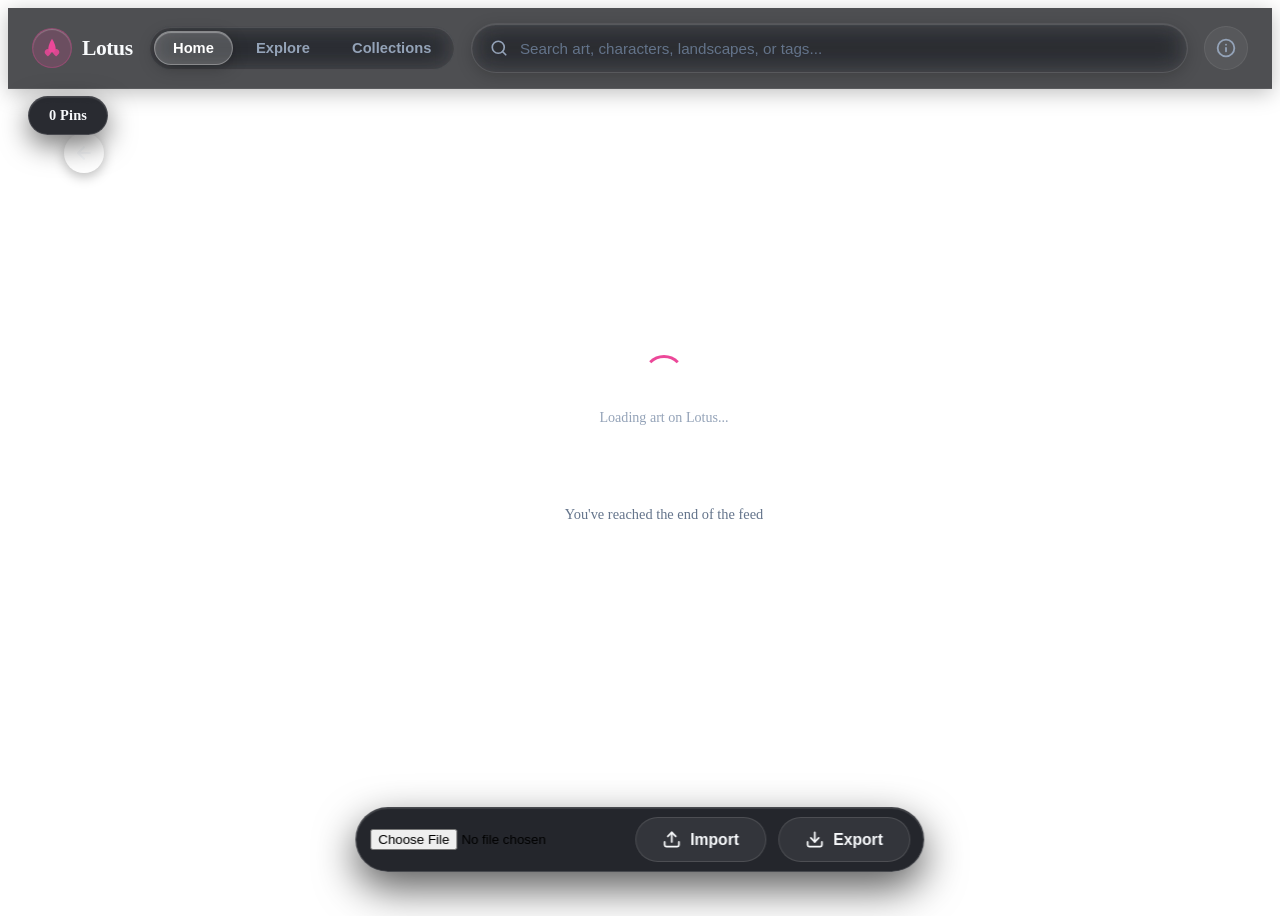
==== commit 5f3713c4: "chore: bump cache version to v6.1" ====
--- a/index.html
+++ b/index.html
@@ -44,29 +44,29 @@
   <link rel="preconnect" href="https://safebooru.org" crossorigin>
   <link rel="dns-prefetch" href="https://safebooru.org">
 
-  <link rel="stylesheet" href="./styles/variables.css?v=6.0">
-  <link rel="stylesheet" href="./styles/reset.css?v=6.0">
-  <link rel="stylesheet" href="./styles/layout.css?v=6.0">
-  <link rel="stylesheet" href="./styles/utilities.css?v=6.0">
-  <link rel="stylesheet" href="./modules/shared/components/loader/loader.component.css?v=6.0">
+  <link rel="stylesheet" href="./styles/variables.css?v=6.1">
+  <link rel="stylesheet" href="./styles/reset.css?v=6.1">
+  <link rel="stylesheet" href="./styles/layout.css?v=6.1">
+  <link rel="stylesheet" href="./styles/utilities.css?v=6.1">
+  <link rel="stylesheet" href="./modules/shared/components/loader/loader.component.css?v=6.1">
   
-  <link rel="stylesheet" href="./modules/shared/components/navbar/navbar.component.css?v=6.0" media="print" onload="this.media='all'">
-  <link rel="stylesheet" href="./modules/shared/components/modal/modal.component.css?v=6.0" media="print" onload="this.media='all'">
-  <link rel="stylesheet" href="./modules/pins/components/pin-card/pin-card.component.css?v=6.0" media="print" onload="this.media='all'">
-  <link rel="stylesheet" href="./modules/pins/components/pin-list/pin-list.component.css?v=6.0" media="print" onload="this.media='all'">
-  <link rel="stylesheet" href="./modules/explore/components/explore-main/explore-main.component.css?v=6.0" media="print" onload="this.media='all'">
-  <link rel="stylesheet" href="./modules/search/components/search-bar/search-bar.component.css?v=6.0" media="print" onload="this.media='all'">
-  <link rel="stylesheet" href="./modules/search/components/tag-filter/tag-filter.component.css?v=6.0" media="print" onload="this.media='all'">
-  <link rel="stylesheet" href="./modules/saved/components/saved-list/saved-list.component.css?v=6.0" media="print" onload="this.media='all'">
+  <link rel="stylesheet" href="./modules/shared/components/navbar/navbar.component.css?v=6.1" media="print" onload="this.media='all'">
+  <link rel="stylesheet" href="./modules/shared/components/modal/modal.component.css?v=6.1" media="print" onload="this.media='all'">
+  <link rel="stylesheet" href="./modules/pins/components/pin-card/pin-card.component.css?v=6.1" media="print" onload="this.media='all'">
+  <link rel="stylesheet" href="./modules/pins/components/pin-list/pin-list.component.css?v=6.1" media="print" onload="this.media='all'">
+  <link rel="stylesheet" href="./modules/explore/components/explore-main/explore-main.component.css?v=6.1" media="print" onload="this.media='all'">
+  <link rel="stylesheet" href="./modules/search/components/search-bar/search-bar.component.css?v=6.1" media="print" onload="this.media='all'">
+  <link rel="stylesheet" href="./modules/search/components/tag-filter/tag-filter.component.css?v=6.1" media="print" onload="this.media='all'">
+  <link rel="stylesheet" href="./modules/saved/components/saved-list/saved-list.component.css?v=6.1" media="print" onload="this.media='all'">
   <noscript>
-    <link rel="stylesheet" href="./modules/shared/components/navbar/navbar.component.css?v=6.0">
-    <link rel="stylesheet" href="./modules/shared/components/modal/modal.component.css?v=6.0">
-    <link rel="stylesheet" href="./modules/pins/components/pin-card/pin-card.component.css?v=6.0">
-    <link rel="stylesheet" href="./modules/pins/components/pin-list/pin-list.component.css?v=6.0">
-    <link rel="stylesheet" href="./modules/explore/components/explore-main/explore-main.component.css?v=6.0">
-    <link rel="stylesheet" href="./modules/search/components/search-bar/search-bar.component.css?v=6.0">
-    <link rel="stylesheet" href="./modules/search/components/tag-filter/tag-filter.component.css?v=6.0">
-    <link rel="stylesheet" href="./modules/saved/components/saved-list/saved-list.component.css?v=6.0">
+    <link rel="stylesheet" href="./modules/shared/components/navbar/navbar.component.css?v=6.1">
+    <link rel="stylesheet" href="./modules/shared/components/modal/modal.component.css?v=6.1">
+    <link rel="stylesheet" href="./modules/pins/components/pin-card/pin-card.component.css?v=6.1">
+    <link rel="stylesheet" href="./modules/pins/components/pin-list/pin-list.component.css?v=6.1">
+    <link rel="stylesheet" href="./modules/explore/components/explore-main/explore-main.component.css?v=6.1">
+    <link rel="stylesheet" href="./modules/search/components/search-bar/search-bar.component.css?v=6.1">
+    <link rel="stylesheet" href="./modules/search/components/tag-filter/tag-filter.component.css?v=6.1">
+    <link rel="stylesheet" href="./modules/saved/components/saved-list/saved-list.component.css?v=6.1">
   </noscript>
 
   <link rel="icon" type="image/svg+xml" href="data:image/svg+xml,%3Csvg xmlns='http://www.w3.org/2000/svg' viewBox='0 0 24 24' fill='%23ec4899'%3E%3Cpath d='M12 2C12 2 8 8 8 13C8 15.2091 9.79086 17 12 17C14.2091 17 16 15.2091 16 13C16 8 12 2 12 2Z'/%3E%3Cpath d='M7.5 13C5.567 13 4 14.567 4 16.5C4 18.433 7.5 21 7.5 21C7.5 21 11 18.433 11 16.5C11 14.567 9.433 13 7.5 13Z' fill-opacity='0.8'/%3E%3Cpath d='M16.5 13C14.567 13 13 14.567 13 16.5C13 18.433 16.5 21 16.5 21C16.5 21 20 18.433 20 16.5C20 14.567 18.433 13 16.5 13Z' fill-opacity='0.8'/%3E%3C/svg%3E">
@@ -409,6 +409,6 @@
     </div>
   </template>
 
-  <script type="module" src="./app/app.js?v=6.0"></script>
+  <script type="module" src="./app/app.js?v=6.1"></script>
 </body>
 </html>
